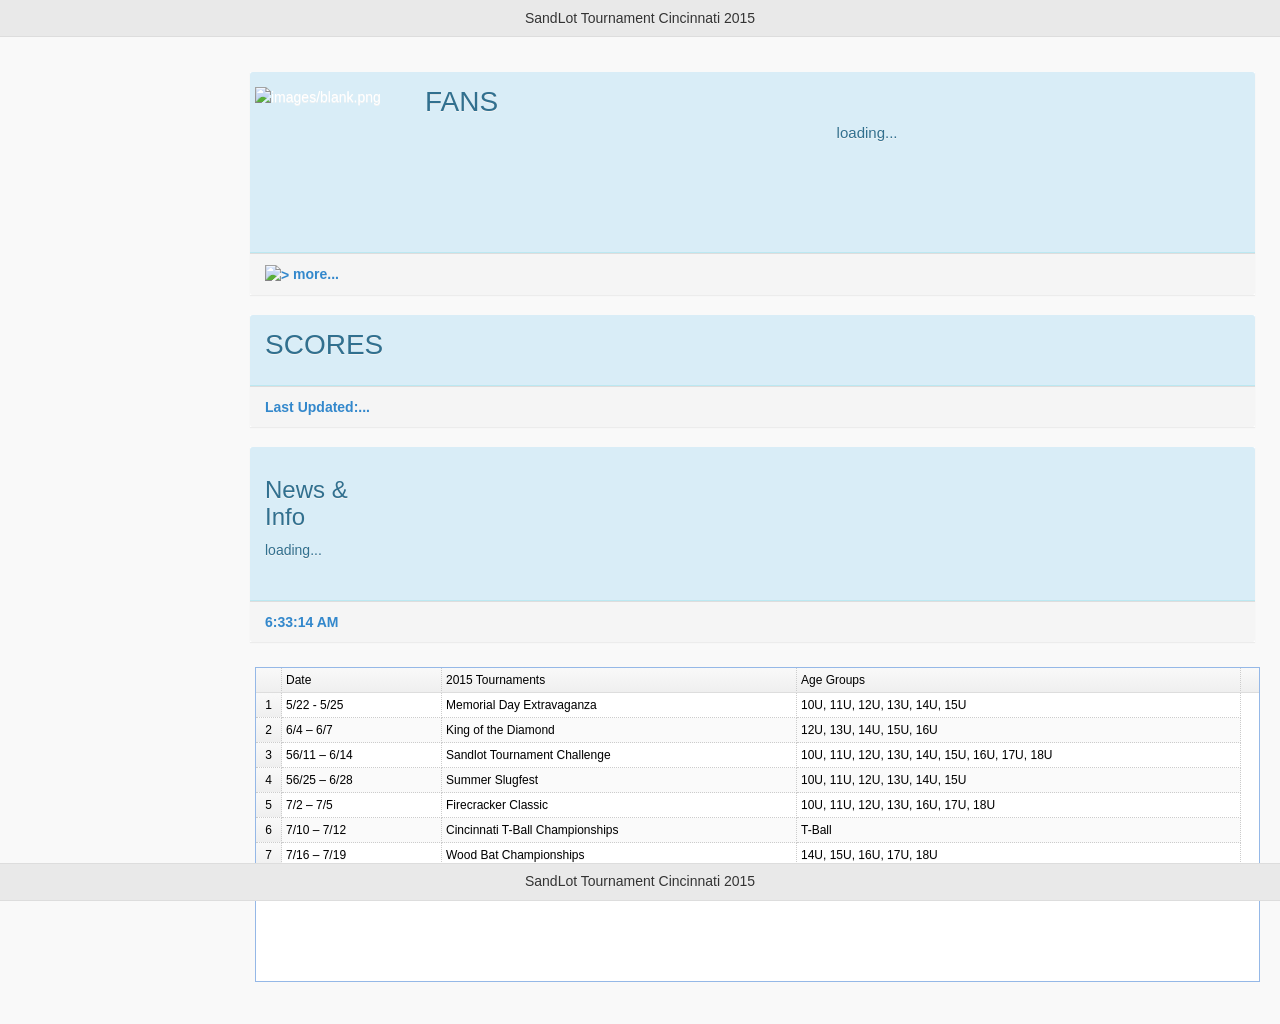
==== index.html @ fb4830c3 "SL3 Init SL3 Init" ====
<!DOCTYPE html>
<html>
	<head>
	<meta charset="utf-8">
	<meta name="viewport" content="width=device-width, initial-scale=1">
	<title>IWD3</title>
	<link rel="shortcut icon" href="JQueryLib/favicon.ico">
    <link rel="stylesheet" href="http://fonts.googleapis.com/css?family=Open+Sans:300,400,700">
	<link rel="stylesheet" href="JQueryLib/css/themes/default/jquery.mobile-1.4.3.min.css">
	<link rel="stylesheet" href="JQueryLib/_assets/css/jqm-demos.css">
	<script src="JQueryLib/js/jquery.js"></script>
	<script src="JQueryLib/_assets/js/index.js"></script>
	<script src="JQueryLib/js/jquery.mobile-1.4.3.min.js"></script>
	
	<!-- metroJS -->
	<link href="MetroTitles/Scripts/MetroJs/bundles/MetroJs.min.css" rel="stylesheet" type="text/css" />	
	<script type="text/javascript" src="jeasyUi/easyloader.js"></script>
	<!-- end -->
	
	<!-- Bootstrap panel core CSS -->
    <link href="css/bootstrap.css" rel="stylesheet">
	<link href="css/sb-adminEDS.css" rel="stylesheet">
	<link rel="stylesheet" href="font-awesome/css/font-awesomeEDS.min.css">
	<!-- End Bootstrap panel core CSS -->
	

</head>
<body>
<!-- PAGE ONE -->
<div data-role="page" id="pageone" style="float:center;background-image: url(http://www.iwd3.com/SL2/images/bg3.png);width:100%;height:100%;background-repeat:repeat;">
  </br>
  <div data-role="header" data-position="fixed">
	<h1 id="ftp1">SandLot Tournament Cincinnati 2015</h1>
</div>

<div class="clear"></div>
  <div data-role="main" style="float:center;width:100%;height:100%;">
	
	<div id="wrapper">
		<div id="page-wrapper" style="width: 100%;">
					  
			<!-- PanelLayout 1 - 342x215 -->
			<div id="pn1" class="panel panel-info" >
			  <div class="panel-heading">
				<div class="row">
				  <div class="col-xs-6X">
					<!-- <i class="fa fa-comments fa-5x">image</i> -->
					<div data-mode="carousel" data-start-now="false" class="live-tile" >        
						<div><img class="full" src="http://www.iwd3.com/SL2/images/A1.jpg" alt="images/blank.png" /></div>
						<div><img class="full" src="http://www.iwd3.com/SL2/images/A2.jpg" alt="images/blank.png" /></div>
						<div id="pn1_tag1" class="accent emerald"><p class="metroExtraLarge">....</p></div>
						<div><img class="full" src="http://www.iwd3.com/SL2/images/A3.jpg" alt="images/blank.png" /></div>
						<div><img class="full" src="http://www.iwd3.com/SL2/images/A4.jpg" alt="images/blank.png" /></div>
						<div><img class="full" src="http://www.iwd3.com/SL2/images/A5.jpg" alt="images/blank.png" /></div>					
						<div id="pn1_tag2" class="accent emerald"><p class="metroExtraLarge">....</p></div>
						<div><img class="full" src="http://www.iwd3.com/SL2/images/A6.jpg" alt="images/blank.png" /></div>
						<div><img class="full" src="http://www.iwd3.com/SL2/images/A7.jpg" alt="images/blank.png" /></div>
						<div><img class="full" src="http://www.iwd3.com/SL2/images/A8.jpg" alt="images/blank.png" /></div>					
					</div>	<!-- tile1 -->			
				  </div> <!-- col-xs-6 -->
				  <div class="col-xs-6 text-left">
					<p id="pn1_title" class="announcement-heading">FANS</p>
					<p id="pn1_content"  class="announcement2-text">loading...</p>
				  </div> <!-- col-xs-6 text-right -->
				</div> <!-- row -->
			  </div> <!-- panel-heading -->
			  <a href="#">
				<div class="panel-footer announcement-bottom">
				  <div class="row">
					<div class="col-xs-6">
						<a href="javaScript:singLineTextM(0,'Welcome Fans');"><img src="http://www.iwd3.com/SL2/images/arrow.png" alt=">" /> more...</a> 
						<!-- 
						<a href="#" data-role="button" data-mini="true" >Link button</a> -->
					  <!-- View Mentions -->
					</div>
					<div class="col-xs-6 text-left">
					  <!-- <i class="fa fa-arrow-circle-right"></i> -->
					</div> <!-- col-xs-6 text-right -->
				  </div> <!-- row -->
				</div> <!-- panel-footer announcement-bottom -->
			  </a>
			</div> <!-- panel panel-info -->
			</br>
			<!-- PanelLayout 1 - END -->
				
			
			<!-- PanelLayout 6 - 342x215 -->
			<div id="pn1" class="panel panel-info" >
			  <div class="panel-heading">
				<div class="row">
				  <div class="col-xs-6X" style="width: 5px;">
					<!-- <i class="fa fa-comments fa-5x">image</i> -->							
				  </div> <!-- col-xs-6 -->
				  <div class="col-xs-6 text-left" style="width: 100%;">
					<p class="announcement-heading">SCORES</p>
					<!-- <p class="announcement2-text">New Mentions!</br>hello world, this is a test. this counld be more data if we want it to be. Let see what happend if the text is longer than before.</p> -->
					<p class="announcement2-text">
						<div>
							<table id="scoreboard" ></table>
							<!--
							<table id="scoreboard" class="easyui-datagrid" style="width:600px;height:250px"
									url="http://www.iwd3.com/A1/Scripts/json1b.php"
									title="Load Data" 
									rownumbers="true" pagination="true" fitColumns="true">
								<thead>
									<tr>
										<th data-options="field:'teams'"  width="130">Teams</th>
										<th field="score" width="60" align="center">Scores</th>
										<th field="inning" width="60" >Innings</th>
									</tr>
								</thead>
							</table>
							-->
						</div>
					</p>
				  </div> <!-- col-xs-6 text-right -->
				</div> <!-- row -->
			  </div> <!-- panel-heading -->
			  <a href="#">
				<div class="panel-footer announcement-bottom">
				  <div class="row">
					<div class="col-xs-6">
					  <!-- <a href="javaScript:loadE();"><img src="http://www.iwd3.com/SL2/images/arrow.png" alt=">" /> more...</a> -->
					  <div id="lupDte6">Last Updated:...</div>
					</div>
					<div class="col-xs-6 text-right">
					  <!-- <i class="fa fa-arrow-circle-right"></i> -->
					</div> <!-- col-xs-6 text-right -->
				  </div> <!-- row -->
				</div> <!-- panel-footer announcement-bottom -->
			  </a>
			</div> <!-- panel panel-info -->
			</br>
			<!-- PanelLayout 6 - END -->
			
			<!-- PanelLayout 7 - 342x215 -->
			<div id="pn7" class="panel panel-info" >
			  <div class="panel-heading">
				<div class="row">
				  <div class="col-xs-6X" style="width: 5px;">
					<!-- <i class="fa fa-comments fa-5x">image</i> -->							
				  </div> <!-- col-xs-6 -->
				  <div class="col-xs-6 text-left" style="width: 100%;">
					<p class="announcement-heading"><h3><div id="pn7_title">News &</br>Info</div></h3></p>
					<p class="announcement2-text"><div id="pn7_info">loading...</div></br></p>
				  </div> <!-- col-xs-6 text-right -->
				</div> <!-- row -->
			  </div> <!-- panel-heading -->
			  <a href="#">
				<div class="panel-footer announcement-bottom">
				  <div class="row">
					<div class="col-xs-6">
					  <!-- <a href="javaScript:loadE();"><img src="images/arrow.png" alt=">" /> more...</a> -->
					  <div id="lupDte7">Last Updated:...</div>
					</div>
					<div class="col-xs-6 text-right">
					  <!-- <i class="fa fa-arrow-circle-right"></i> -->
					</div> <!-- col-xs-6 text-right -->
				  </div> <!-- row -->
				</div> <!-- panel-footer announcement-bottom -->
			  </a>
			</div> <!-- panel panel-info -->
			</br>
			<!-- PanelLayout 7 - END -->
			
			<div id="pn9" class="live-tile" data-delay="3500" data-direction="vertical" data-initdelay="2500" style="width:100%;height:315px">  					
				<div>
					<table id="tt2" ></table>
					<!-- <a href="#"><img class="full" src="http://www.iwd3.com/SL2/images/A5.jpg" alt="images/blank.png" /></a> 
					<span class="tile-title">Take The Field</span> -->
				</div>
				<div>
					<table id="tt" ></table>
					<!--
					<p>2015 Sandlot Tournaments | Powered by I-MKTG
					<span class="tile-title">Its A Hit</span>
					</p>
					-->
				</div>					
			</div>
			<div class="clear"></div>	
		</div>
	</div>
	
	<div>
		<table id="scores2" ></table>
	</div>	
	
	
  <div class="clear"></div>
</br>


  
    
	
	<div data-role="footer" data-position="fixed">
		<!-- <h1>SandLot Tournament Cincinnati 2015</h1> -->
		<h1 id="ftp2">SandLot Tournament Cincinnati 2015</h1>
	</div>
</div> 
<!-- END PAGE ONE -->





<script src="MetroTitles/Scripts/MetroJs/bundles/MetroJs.min.js" type="text/javascript"></script>	
<script type="text/javascript">

			
		$( window ).load(function() {
			
		});
		
		$( window ).unload(function() {
		  //alert( "Window closing Bye now!" );
		});
		
        $(document).ready(function () {	
			var windowWidth;
			var windowHeight;
			var canvasMain;
			var contextMain;
			windowWidth = window.innerWidth;
			windowHeight = window.innerHeight;
			
			$('#pn1').width = windowWidth -10;
			
			
			$(window).on('orientationchange', function(event) {
				windowWidth = window.innerWidth;
				windowHeight = window.innerHeight;
				var widthAdd = windowWidth ;
			
				if (orientation == 90) {
					widthAdd = windowWidth -15 ;
				};
				if (orientation == 0) {
					widthAdd = windowWidth -15;
				};
				//alert(orientation+" "+widthAdd);
				//$('#tt').refresh; //widthAdd; //widthAdd ;
			});
			
			
            $(".live-tile,.flip-list").liveTile();	
           
			loadD();
			load3();
			
			//$("#ftp2").html("page 2 footer text (ftp2)");
			//$("#ftp3").html("page 3 footer text (ftp3)");
				
					
			// set interval
			var tid1 = setInterval(mycode1, 9000);
			var tid2 = setInterval(mycode2, 10000);// 100000
			function mycode1() {
			  // do some stuff...
			  // no need to recall the function (it's an interval, it'll loop forever)
			  //$("#newP1").html("Static tiles can take advantage of theming too X! no need to recall the function (it's an interval, it'll loop forever."+displayTime()+""); //$.now()); Math.round(+new Date()/1000));
				
				//$('#tt').refresh;
				$("#ftp1").html("<p>load3()..."+displayTime()+"</p>");
				$('#pn7').height = 310;
				load3();
				//loadD2();
			}
			function mycode2() {
			  // do some stuff...
			  // no need to recall the function (it's an interval, it'll loop forever)
			  //$("#q1").html("<p>Static tiles can take advantage of theming too X! "+displayTime()+"</p>"); //$.now()); Math.round(+new Date()/1000));
				loadD();
				//$('#scoreboard').refresh;
				$("#ftp2").html("<p>loadD(): "+displayTime()+"</p>");
			}
			function abortTimer() { // to be called when you want to stop the timer
			  clearInterval(tid1);
			  clearInterval(tid2);
			}
			// end set interval
			
			function displayTime() {
				var str = "";
				var currentTime = new Date()
				var hours = currentTime.getHours()
				var minutes = currentTime.getMinutes()
				var seconds = currentTime.getSeconds()

				if (minutes < 10) {
					minutes = "0" + minutes
				}
				if (seconds < 10) {
					seconds = "0" + seconds
				}
				str += hours + ":" + minutes + ":" + seconds + " ";
				if(hours > 11){
					str += "PM"
				} else {
					str += "AM"
				}
				return str;
			}
			
			
			function load3(){
				//alert('load3()');
				using('datagrid', function(){
					$('#tt').datagrid({
						queryParams: [[{
							name: 'easyui',
							subject: 'datagrid'
						}]],
						//title:'DataGrid',
						//windowWidth -15,
						rownumbers: true,
						fitColumns: true,
						striped: true,
						nowrap: false,
						//sortName: 'released',
						//sortOrder: 'desc',
						//width: windowWidth -25, 
						height:315,
						fitColumns:true,
						//url:'datagrid_data.json',
						onLoadSuccess: inputexp1, 
						onLoadError: error1,
						onBeforeRender: function(target, rows){
							width: windowWidth -25;
						},
						columns:[[
							{field:'Date',title:'Date',width:90},
							{field:'Tournaments',title:'2015 Tournaments',width:200},
							{field:'Groups',title:'Age Groups',width:250}
						]],
						data: [
							{"Date":"5/22 - 5/25","Tournaments":"Memorial Day Extravaganza", "Groups":"10U, 11U, 12U, 13U, 14U, 15U"},
							{"Date":"6/4 – 6/7","Tournaments":"King of the Diamond", "Groups":"12U, 13U, 14U, 15U, 16U"},
							{"Date":"56/11 – 6/14","Tournaments":"Sandlot Tournament Challenge", "Groups":"10U, 11U, 12U, 13U, 14U, 15U, 16U, 17U, 18U"},
							{"Date":"56/25 – 6/28","Tournaments":"Summer Slugfest", "Groups":"10U, 11U, 12U, 13U, 14U, 15U"},
							{"Date":"7/2 – 7/5","Tournaments":"Firecracker Classic", "Groups":"10U, 11U, 12U, 13U, 16U, 17U, 18U"},
							{"Date":"7/10 – 7/12","Tournaments":"Cincinnati T-Ball Championships", "Groups":"T-Ball"},
							{"Date":"7/16 – 7/19","Tournaments":"Wood Bat Championships", "Groups":"14U, 15U, 16U, 17U, 18U"},
							{"Date":"7/30 – 8/2","Tournaments":"Ohio Championships", "Groups":"10U, 11U, 12U, 13U, 14U, 15U, 16U, 17U, 18U"}
						]
					});
					//+data.rows[0].productid);
					function inputexp1(data) {  
						//$("#tt5.src").html(data.rows[7].productname);
						//$("#tt6").html(data.rows[0].productid+" "+data.rows[0].productname);
						//$("#tt7").html(data.rows[1].productid+" "+data.rows[1].productname);
						$("#lupDte7").html(displayTime());
						//alert("Done");
					};
					function error1() {  
						alert("Error");
					};
				});
			}
		
			
        	function loadD(){
				//alert("loadD()");// ?callback=?
				$.getJSON('http://www.iwd3.com/A1/Scripts/json1.php',
				// No additional parameters sent- If you want you can send below  
				{},
				function (data) {  
					 // data is now JSON object instantiated from retrieved info					 
					 // scoreboard
					var items2 = [];
					$.each( data.scoreBoardData, function ( i, val ) {
						items2.push(val);// load array here
					});
					//$("#scoreboard").datagrid({data: items2 }) ;
					$("#lupDte6").html('loadD '+displayTime());
					//alert(" count: "+ items2.length);
					
					
					using('datagrid', function(){
						$('#scoreboard').datagrid({
							queryParams: [[{
								name: 'easyui',
								subject: 'datagrid'
							}]],
							//title:'DataGrid',
							//windowWidth -15,
							rownumbers: true,
							fitColumns: true,
							striped: true,
							nowrap: false,
							//sortName: 'released',
							//sortOrder: 'desc',
							//width: windowWidth -25, 
							height:315,
							fitColumns:true,
							//url:'datagrid_data.json',
							onLoadSuccess: inputexp1, 
							onLoadError: error1,
							onBeforeRender: function(target, rows){
								width: windowWidth -25;
							},
							columns:[[
								{field:'teams',title:'Teams',width:120},
								{field:'score',title:'Scores',width:60},
								{field:'inning',title:'Innings',width:130}
							]],
							data: items2
						});
						//+data.rows[0].productid);
						function inputexp1(data) {  
							//$("#tt5.src").html(data.rows[7].productname);
							//$("#tt6").html(data.rows[0].productid+" "+data.rows[0].productname);
							//$("#tt7").html(data.rows[1].productid+" "+data.rows[1].productname);
							//alert("Done");
						};
						function error1() {  
							alert("Error");
						};
					});
										
					
					$('#tt2').datagrid({
						url:'http://www.iwd3.com/A1/Scripts/json1b.php',
						height:315,
						fitColumns:true,
						onBeforeRender: function(target, rows){
							width: windowWidth -25;
						},
						columns:[[
							{field:'teams',title:'Teams',width:120},
							{field:'score',title:'Scores',width:60},
							{field:'inning',title:'Innings',width:130}
						]]
					});
										
					// end scoreboard
					
					
					// panels
					var items = [];
					$.each( data.panels, function ( i, val ) {
						//Title 
						//var title=val['title'];
						//Insert the data to HTML page
						//$(".title").append('<li>'+val['id']+': <a href="http://www.webinfopedia.com/' + val['url'] +'" target="_blank">'+title+'</a></li>');
						//$("#newP1").append('<li>'+val['id']+': <a href="http://www.webinfopedia.com/' + val['url'] +'" target="_blank">'+title+'</a></li>');
						items.push(val);// load array here
					});
					
					// pn1
					$("#pn1_title").html('<p>'+items[0].ctitle+'</p>');
					$("#pn1_content").html('<p>'+items[0].info+' '+displayTime()+'</p>');
					$("#pn1_tag1").html('<h3>'+items[0].tag1+'</h3>');
					$("#pn1_tag2").html('<p>'+items[0].tag2+'</p>');
					// end pn1
					
					// pn4
					$("#pn4_title").html('<p>'+items[4].ctitle+'</p>');
					$("#pn4_info").html('<p>'+items[4].info+'</br></br></p>');
					//$("#pn4_tag1").html('<h3>'+items[7].tag1+'</h3>');
					//$("#pn4_tag2").html('<p>'+items[7].tag2+'</p>');
					//$("#lupDte4").html(displayTime());
					// end pn4
					
					// pn7
					$("#pn7_title").html('<p>'+items[7].ctitle+'</p>');
					$("#pn7_info").html('<p>'+items[7].info+'</br></br></p>');
					//$("#pn7_tag1").html('<h3>'+items[7].tag1+'</h3>');
					//$("#pn7_tag2").html('<p>'+items[7].tag2+'</p>');
					$("#lupDte7").html(displayTime());
					// end pn7
					
					
				})
			}
			
			
			
        });
		
		
</script>
	
</body>
</html>
---- JQueryLib/_assets/css/jqm-demos.css ----
/* JQM Demos custom CSS */

/* Header */
.jqm-demos .jqm-header {
	background: #fff;
	border-top: 4px solid #3eb249;
	border-bottom-color: #eee;
}
.jqm-demos .jqm-header h2 {
	padding: .4em 0 .1em;
	margin: 0 3em;
}
.jqm-demos .jqm-header h2 a {
	display: inline-block;
	text-decoration: none;
	min-height: 40px;
}
.jqm-demos .jqm-header h2 img {
	display: block;
	width: 140px;
	height: auto;
}
.jqm-demos .jqm-header h2 > img {
	display: inline-block;
}
.jqm-demos .jqm-header p {
	position: absolute;
	bottom: -2em;
	left: 1em;
	margin: 0;
	color: #666;
	font-family: 'Open Sans', sans-serif;
	font-weight: 300;
	text-transform: uppercase;
}
.jqm-demos .jqm-header .ui-btn {
	width: 2em;
	height: 2em;
	background: none;
	border: 0;
	top: 50%;
	margin-top: -1em;
	-webkit-border-radius: .3125em;
	border-radius: .3125em;
	opacity: .4;
	filter: Alpha(Opacity=40);
}

/* Footer */
.jqm-demos .jqm-footer.ui-footer {
	position: absolute;
	bottom: 0;
	padding-bottom: 0;
}
.jqm-demos .jqm-footer {
	border-top: 1px solid #3eb249;
}
.jqm-demos .jqm-footer p {
	font-size: .8em;
	color: #999;
	font-family: 'Open Sans', sans-serif;
	font-weight: 300;
	margin: 0 1.25em 1.25em;
}
.jqm-demos .jqm-footer p:first-child {
	font-size: 1em;
	color: #666;
	font-weight: 400;
	margin: 1em 1em .75em;
}

/* Content */
.jqm-demos .jqm-content {
	padding-top: 3em;
}
.jqm-demos .jqm-content > h1,
.jqm-demos .jqm-content > h2,
.jqm-demos .jqm-content > h3,
.jqm-demos .jqm-content > p,
.jqm-demos .jqm-content > ul li,
.jqm-demos .jqm-content > a {
	font-family: 'Open Sans', sans-serif;
	font-weight: 300;
}
.jqm-demos .jqm-content > h1 {
	font-size: 2.4em;
	margin: 0 0 .625em;
}
.jqm-demos .jqm-content > h2 {
	color: #3eb249;
	background-color: transparent;
	border-bottom: 1px solid #ddd;
	font-size: 1.6em;
	padding-bottom: .2em;
	margin: 0 0 .7375em;
}
.jqm-demos .jqm-content > h3 {
	color: #3eb249;
	background-color: transparent;
	font-size: 1.4em;
	margin: 0 0 1em;
}
.jqm-demos .jqm-content > p {
	font-size: 1.2em;
	line-height: 1.5;
}
.jqm-demos .jqm-content > ul:not(.jqm-list) li {
	font-size: 1.2em;
	line-height: 1.5;
}
.jqm-demos .jqm-content > p {
	margin: 0 0 1.25em;
}
.jqm-demos .jqm-content > ul,
.jqm-demos .jqm-content > ol {
	padding-left: 1.3em;
}
.jqm-demos .jqm-content > .ui-listview {
	padding-left: 0;
}
.jqm-demos .jqm-content > a,
.jqm-demos .jqm-content > p a,
.jqm-demos .jqm-content > ul:not(.jqm-list) li a {
	font-weight: 400;
	text-decoration: none;
}
.jqm-demos .jqm-content strong {
	font-weight: 700;
}
.jqm-demos .jqm-content > p strong {
	font-weight: 400;
}

/* Homepage */
.jqm-home > .jqm-content > img {
	width: 400px;
	max-width: 100%;
	display: block;
	margin: 2.5em 0;
}
.jqm-home .ui-grid-a {
	margin: 2.5em -.5em -.5em;
}
.jqm-block-content {
	margin: .5em;
	padding: 1em;
	background: #fff;
	border: 1px solid #eee;
	-webkit-border-radius: .3125em;
	border-radius: .3125em;
	font-family: 'Open Sans', sans-serif;
}
.jqm-block-content h3 {
	font-size: 1.5em;
	font-weight: 300;
	color: #3eb249;
	border-bottom: 1px solid #ddd;
	padding-bottom: .25em;
	margin: 0 0 .5em;
}
.jqm-block-content p {
	font-size: 1.1em;
	font-weight: 300;
	line-height: 1.4;
	margin: .7em 0;
}
.jqm-block-content p:last-child {
	margin-bottom: 0;
}
.jqm-block-content a:link {
	font-weight: 300;
	text-decoration: none;
}

/* Code */
.jqm-content pre,
.jqm-content code {
	font-family: "Consolas", "Bitstream Vera Sans Mono", "Courier New", Courier, monospace;
	background: #e5e5e5;
	background: rgba(0,0,0,.05);
	padding: 0 .125em;
}
.jqm-content pre {
	padding: 0 1em 1.2em;
	white-space: pre-wrap;
}
.jqm-content pre > code {
	padding: 0;
	background: none;
	font-size: .9em;
}

/* Lists */
.jqm-demos .jqm-search .jqm-list {
	margin: 0 -1em 1em;
}
.jqm-demos .jqm-list .ui-btn,
.jqm-demos .jqm-list .ui-btn:visited,
.jqm-demos .jqm-list .ui-li-divider {
	font-family: 'Open Sans', sans-serif;
	font-weight: 300;
	text-shadow: none !important;
}
.jqm-demos .jqm-list .ui-btn:hover,
.jqm-demos .jqm-list .ui-btn:active {
	color: #3388cc;
}
.jqm-demos .jqm-list .ui-btn.ui-btn-active {
	color: #fff;
}
.jqm-demos .jqm-list .ui-li-divider {
	color: #3eb249;
}

/* Navmenu */
.jqm-navmenu-panel .ui-listview > li .ui-collapsible-heading {
	margin: 0;
}
.jqm-navmenu-panel .ui-collapsible.ui-li-static {
	padding: 0;
	border: none !important;
}
.jqm-navmenu-panel .ui-collapsible + li > .ui-btn,
.jqm-navmenu-panel .ui-collapsible + .ui-collapsible > .ui-collapsible-heading > .ui-btn,
.jqm-navmenu-panel .ui-panel-inner > .ui-listview > li.ui-first-child .ui-btn {
	border-top: none !important;
}
.jqm-navmenu-panel .ui-listview .ui-listview .ui-btn {
	padding-left: 1.5em;
	color: #999;
}
.jqm-navmenu-panel .ui-listview .ui-listview .ui-btn.ui-btn-active {
	color: #fff;
}
.jqm-navmenu-panel .ui-btn:after {
	opacity: .4;
	filter: Alpha(Opacity=40);
}
.jqm-demos .jqm-navmenu-panel.jqm-panel-page-nav {
	display: none;
	position: absolute;
	top: 178px;
	left: 12px;
}
.jqm-demos .jqm-navmenu-panel.jqm-panel-page-nav ul li:first-child a{
	border-top: none;
}
/* Search */
.jqm-search-panel .ui-panel-inner {
	padding-top: 0;
}
.jqm-search-panel .ui-input-search {
	margin: 1em 0;
}
.jqm-search-panel .ui-input-search.ui-focus {
	-webkit-box-shadow: inset 0 1px 3px rgba(0,0,0,.2);
	-moz-box-shadow: inset 0 1px 3px rgba(0,0,0,.2);
	box-shadow: inset 0 1px 3px rgba(0,0,0,.2);
}
.jqm-list .jqm-search-results-keywords {
    padding: .46857em 0 0;
    font-size: .8em;
    font-weight: 300;
    color: #999;
    display: block;
	text-overflow: ellipsis;
	overflow: hidden;
	white-space: nowrap;
}
.ui-btn-active .jqm-search-results-keywords {
    color: #fff;
}
.jqm-search-results-highlight {
    color: #3388cc;
    font-weight: 400;
}
.ui-btn-active .jqm-search-results-highlight {
    color: #fff;
    font-weight: 300;
}

/* Quick links */
.jqm-demos .jqm-content .jqm-deeplink {
	display: block;
	color: #999;
	font-weight: 300;
	border-top: 1px solid #eee;
	text-align: right;
	padding-top: .2em;
	margin: 0 0 1.5em;
}
.jqm-demos .jqm-content .jqm-deeplink:after {
	content: "";
	display: block;
	float: right;
	margin: .1em 0 0 .5em;
	width: 1em;
	height: 1em;
	background-position: center center;
	background-repeat: no-repeat;
	opacity: .4;
	filter: Alpha(Opacity=40);
}

/* View source links */
.jqm-demos .jqm-content .jqm-view-source-link,
.jqm-demos .jqm-content .jqm-view-source-link:visited,
.jqm-demos .jqm-content .jqm-view-source-link:hover,
.jqm-demos .jqm-content .jqm-view-source-link:active {
	color: #3eb249;
	font-family: 'Open Sans', sans-serif;
	font-weight: 400;
	margin: 2em 0 1.5em 1em;
}
.jqm-demos .jqm-content .jqm-view-source-link.ui-btn-active:link {
	color: #fff;
}

@media (min-width: 60em) {
	.jqm-demos .jqm-header h2 {
		padding: 1em 0 .7em;
		margin: 0 1em 0 3%;
		text-align: left;
	}
	.jqm-demos .jqm-header h2 img {
		width: 275px;
		height: 78px;
	}
	.jqm-demos .jqm-header p {
		bottom: auto;
		left: auto;
		top: 50%;
		right: 15%;
		font-size: 1.2em;
		margin-top: -.625em;
	}
	.jqm-demos .jqm-navmenu-link {
		display: none;
	}
	.jqm-demos .jqm-search-link {
		right: 3%;
	}
	.jqm-demos .jqm-footer p {
		float: right;
		margin: 1.5em 3% 1.5em 1.5em;
	}
	.jqm-demos .jqm-footer p:first-child {
		float: left;
		margin: 1.25em 1.25em 1.25em 3%;
	}
	.jqm-demos .jqm-navmenu-panel {
		visibility: visible;
		position: relative;
		left: 0;
		float: left;
		width: 25%;
		background: none;
		-webkit-transition: none !important;
		-moz-transition: none !important;
		transition: none !important;
		-webkit-transform: none !important;
		-moz-transform: none !important;
		transform: none !important;
		-webkit-box-shadow: none;
		-moz-box-shadow: none;
		box-shadow: none;
	}
	.jqm-demos.jqm-panel-page .jqm-navmenu-panel {
		display: none;
	}
	html .jqm-demos.jqm-panel-page .jqm-navmenu-panel.jqm-panel-page-nav {
		display: block;
	}
	.jqm-demos .jqm-navmenu-panel .ui-panel-inner {
		margin-top: 3em;
		margin-bottom: 3em;
	}
	.jqm-demos .jqm-content {
		width: 67%;
		padding-top: 2em;
		padding-left: 5%;
		padding-right: 3%;
		float: right;
	}
    .jqm-demos .jqm-content.jqm-fullwidth {
		width: auto;
		padding-left: 15%;
		padding-right: 15%;
		float: none;
	}
	.jqm-navmenu-panel .ui-listview .ui-btn {
		padding-left: 12.5%;
	}
	.jqm-navmenu-panel .ui-listview .ui-listview .ui-btn {
		padding-left: 15%;
	}
	.jqm-navmenu-panel .ui-collapsible,
	.jqm-navmenu-panel .ui-collapsible-content,
	.jqm-navmenu-panel .ui-btn {
		background: none !important;
		border-color: #ddd !important;
	}
	.jqm-navmenu-panel .ui-btn.ui-btn-active {
		color: #3388cc !important;
	}
	.jqm-navmenu-panel .ui-btn::after {
		opacity: 0;
		-webkit-transition: opacity 500ms ease;
		-moz-transition: opacity 500ms ease;
		transition: opacity 500ms ease;
	}
	.jqm-navmenu-panel .ui-btn:hover::after {
		opacity: .4;
	}
	.jqm-search-panel {
		width: 26em;
		right: -26em;
		z-index: 1003; /* Puts the panel on top of the dismiss modal which is not adjusted to custom width */
	}
	.jqm-search-panel.ui-panel-animate.ui-panel-position-right {
		-webkit-transform: translate3d(26em,0,0);
		-moz-transform: translate3d(26em,0,0);
		transform: translate3d(26em,0,0);
	}
	.ui-panel-dismiss-open.ui-panel-dismiss-position-right {
		left: -17em;
		right: 17em;
	}
}
@media (min-width: 35em) {
	.jqm-block-content {
		min-height: 18em;
	}
}

/* View source popup */
#jqm-view-source-popup.ui-popup-container {
	width: 90%;
	max-width: 1500px;
}
.jqm-view-source .ui-collapsible-set {
	margin: 0;
}
.jqm-view-source .ui-collapsible-heading .ui-btn {
	font-family: 'Open Sans', sans-serif;
	font-weight: 400;
}
.jqm-view-source .ui-collapsible-heading .ui-btn-inner {
	padding: .4em;
}
.jqm-view-source .ui-collapsible-content {
	padding: 0;
	overflow: auto;
}
.jqm-view-source .ui-collapsible-content .phpStatus {
	padding: 1em;
}
.jqm-view-source .ui-collapsible-content > div,
.jqm-view-source .ui-collapsible-content .syntaxhighlighter {
	border-bottom-right-radius: inherit;
	border-bottom-left-radius: inherit;
}
.jqm-view-source .ui-collapsible-content::-webkit-scrollbar {
    width: 5px;
}
.jqm-view-source .ui-collapsible-content::-webkit-scrollbar-track {
    background: transparent;
}
.jqm-view-source .ui-collapsible-content::-webkit-scrollbar-thumb {
	background: #435A5F;
	border: solid #222;
	border-width: 12px 2px 12px 0;
	border-bottom-right-radius: 5px;
}
.jqm-view-source .ui-collapsible-content td.code .container > textarea {
	resize: none;
}

/* Button C - HTML */
.jqm-view-source .ui-btn.ui-btn-c,
.jqm-view-source .ui-btn.ui-btn-c:visited,
.jqm-view-source .ui-btn.ui-btn-c:hover,
.jqm-view-source .ui-btn.ui-btn-c:active,
.jqm-view-source .ui-btn.ui-btn-c.ui-btn-active {
	background: #005aff;
	border-color: #0033cc;
	color: #fff;
	text-shadow: 0 1px 0 #0033cc;
}
/* Button D - PHP */
.jqm-view-source .ui-btn.ui-btn-d,
.jqm-view-source .ui-btn.ui-btn-d:visited,
.jqm-view-source .ui-btn.ui-btn-d:hover,
.jqm-view-source .ui-btn.ui-btn-d:active,
.jqm-view-source .ui-btn.ui-btn-d.ui-btn-active {
	background: #ed1c24;
	border-color: #ff0000;
	color: #fff;
	text-shadow: 0 1px 0 #ff0000;
}
/* Button E - JS */
.jqm-view-source .ui-btn.ui-btn-e,
.jqm-view-source .ui-btn.ui-btn-e:visited,
.jqm-view-source .ui-btn.ui-btn-e:hover,
.jqm-view-source .ui-btn.ui-btn-e:active,
.jqm-view-source .ui-btn.ui-btn-e.ui-btn-active {
	background: #3EB249;
	border-color: #108040;
	color: #fff;
	text-shadow: 0 1px 0 #108040;
}
/* Button F - CSS */
.jqm-view-source .ui-btn.ui-btn-f,
.jqm-view-source .ui-btn.ui-btn-f:visited,
.jqm-view-source .ui-btn.ui-btn-f:hover,
.jqm-view-source .ui-btn.ui-btn-f:active,
.jqm-view-source .ui-btn.ui-btn-f.ui-btn-active {
	background: #ec008c;
	border-color: #cc0099;
	color: #fff;
	text-shadow: 0 1px 0 #cc0099;
}

/**
 * SyntaxHighlighter
 * http://alexgorbatchev.com/SyntaxHighlighter
 *
 * SyntaxHighlighter is donationware. If you are using it, please donate.
 * http://alexgorbatchev.com/SyntaxHighlighter/donate.html
 *
 * @version
 * 3.0.83 (July 02 2010)
 *
 * @copyright
 * Copyright (C) 2004-2010 Alex Gorbatchev.
 *
 * @license
 * Dual licensed under the MIT and GPL licenses.
 */
.syntaxhighlighter a,
.syntaxhighlighter div,
.syntaxhighlighter code,
.syntaxhighlighter table,
.syntaxhighlighter table td,
.syntaxhighlighter table tr,
.syntaxhighlighter table tbody,
.syntaxhighlighter table thead,
.syntaxhighlighter table caption,
.syntaxhighlighter textarea {
	background: none;
	border: 0;
	bottom: auto;
	float: none;
	left: auto;
	height: auto;
	line-height: 18px;
	margin: 0;
	outline: 0;
	overflow: visible;
	padding: 0;
	position: static;
	right: auto;
	text-align: left;
	top: auto;
	vertical-align: baseline;
	width: auto;
	box-sizing: content-box;
	font-family: "Consolas", "Bitstream Vera Sans Mono", "Courier New", Courier, monospace;
	font-weight: normal;
	font-style: normal;
	font-size: 14px;
	min-height: inherit;
	min-height: auto;
}
.syntaxhighlighter {
	width: auto;
	margin: 0;
	padding: 1em 0;
	position: relative;
	overflow: auto;
	font-size: 13px;
}
.syntaxhighlighter.source {
	overflow: hidden;
}
.syntaxhighlighter .bold {
	font-weight: bold;
}
.syntaxhighlighter .italic {
	font-style: italic;
}
.syntaxhighlighter .line {
	white-space: pre;
	white-space: pre-wrap;
}
.syntaxhighlighter table {
	width: 100%;
}
.syntaxhighlighter table caption {
	text-align: left;
	padding: .5em 0 0.5em 1em;
}
.syntaxhighlighter table td.code {
	width: 100%;
}
.syntaxhighlighter table td.code .container {
	position: relative;
}
.syntaxhighlighter table td.code .container textarea {
	box-sizing: border-box;
	position: absolute;
	left: 0;
	top: 0;
	width: 100%;
	height: 100%;
	border: none;
	background: white;
	padding-left: 1em;
	overflow: hidden;
	white-space: pre;
}
.syntaxhighlighter table td.gutter .line {
	text-align: right;
	padding: 0 0.5em 0 1em;
}
.syntaxhighlighter table td.code .line {
	padding: 0 1em;
}
.syntaxhighlighter.show {
	display: block;
}
.syntaxhighlighter.collapsed table {
	display: none;
}
.syntaxhighlighter .line.alt1 {
	background-color: transparent;
}
.syntaxhighlighter .line.alt2 {
	background-color: transparent;
}
.syntaxhighlighter .line.highlighted.alt1, .syntaxhighlighter .line.highlighted.alt2 {
	background-color: #253e5a;
}
.syntaxhighlighter .line.highlighted.number {
	color: #38566f;
}
.syntaxhighlighter table caption {
	color: #d1edff;
}
.syntaxhighlighter .gutter {
	color: #afafaf;
}
.syntaxhighlighter .gutter .line {
	border-right: 3px solid #435a5f;
}
.syntaxhighlighter .gutter .line.highlighted {
	background-color: #435a5f;
	color: #0f192a;
}
.syntaxhighlighter.collapsed {
	overflow: visible;
}
.syntaxhighlighter .plain, .syntaxhighlighter .plain a {
	color: #eee;
}
.syntaxhighlighter .comments, .syntaxhighlighter .comments a {
	color: #5ba1cf;
}
.syntaxhighlighter .string {
	color: #98da31;
}
.syntaxhighlighter .string a {
	color: #1dc116;
}
.syntaxhighlighter .keyword {
	color: #ffae00;
}
.syntaxhighlighter .preprocessor {
	color: #8aa6c1;
}
.syntaxhighlighter .variable {
	color: #ffaa3e;
}
.syntaxhighlighter .value {
	color: #f7e741;
}
.syntaxhighlighter .functions {
	color: #ffaa3e;
}
.syntaxhighlighter .constants {
	color: #e0e8ff;
}
.syntaxhighlighter .script {
	font-weight: bold;
	color: #b43d3d;
	background-color: none;
}
.syntaxhighlighter .color1 {
	color: #8df;
}
.syntaxhighlighter .color1 a {
	color: #f8bb00;
}
.syntaxhighlighter .color2, .syntaxhighlighter .color2 a {
	color: white;
}
.syntaxhighlighter .color3, .syntaxhighlighter .color3 a {
	color: #ffaa3e;
}
.syntaxhighlighter table td.code {
	cursor: text;
}
.syntaxhighlighter table td.code .container textarea {
	background: #eee;
	white-space: pre;
	white-space: pre-wrap;
}
.syntaxhighlighter ::-moz-selection {
	background-color: #3399ff;
	color: #fff;
	text-shadow: none;
}
.syntaxhighlighter ::-webkit-selection {
	background-color: #3399ff;
	color: #fff;
	text-shadow: none;
}
.syntaxhighlighter ::selection {
	background-color: #3399ff;
	color: #fff;
	text-shadow: none;
}
---- MetroTitles/Scripts/MetroJs/bundles/MetroJs.min.css ----
.live-tile,.list-tile,.copy-tile,.tile-strip .flip-list>li{height:150px;margin:5px;outline:1px solid transparent;-webkit-box-sizing:border-box;-moz-box-sizing:border-box;box-sizing:border-box;padding:0;width:150px}.live-tile.half-tile,.list-tile.half-tile,.copy-tile.half-tile,.tile-strip .flip-list>li.half-tile{height:70px;width:70px}.live-tile.half-wide,.list-tile.half-wide,.copy-tile.half-wide,.tile-strip .flip-list>li.half-wide{width:70px}.live-tile.two-wide,.list-tile.two-wide,.copy-tile.two-wide,.tile-strip .flip-list>li.two-wide{width:310px}.live-tile.three-wide,.list-tile.three-wide,.copy-tile.three-wide,.tile-strip .flip-list>li.three-wide{width:470px}.live-tile.four-wide,.list-tile.four-wide,.copy-tile.four-wide,.tile-strip .flip-list>li.four-wide{width:630px}.live-tile.five-wide,.list-tile.five-wide,.copy-tile.five-wide,.tile-strip .flip-list>li.five-wide{width:790px}.live-tile.six-wide,.list-tile.six-wide,.copy-tile.six-wide,.tile-strip .flip-list>li.six-wide{width:950px}.live-tile.seven-wide,.list-tile.seven-wide,.copy-tile.seven-wide,.tile-strip .flip-list>li.seven-wide{width:1110px}.live-tile.eight-wide,.list-tile.eight-wide,.copy-tile.eight-wide,.tile-strip .flip-list>li.eight-wide{width:1270px}.live-tile.nine-wide,.list-tile.nine-wide,.copy-tile.nine-wide,.tile-strip .flip-list>li.nine-wide{width:1430px}.live-tile.ten-wide,.list-tile.ten-wide,.copy-tile.ten-wide,.tile-strip .flip-list>li.ten-wide{width:1590px}.live-tile.half-tall,.list-tile.half-tall,.copy-tile.half-tall,.tile-strip .flip-list>li.half-tall{height:70px}.live-tile.two-tall,.list-tile.two-tall,.copy-tile.two-tall,.tile-strip .flip-list>li.two-tall{height:310px}.live-tile.three-tall,.list-tile.three-tall,.copy-tile.three-tall,.tile-strip .flip-list>li.three-tall{height:470px}.live-tile.four-tall,.list-tile.four-tall,.copy-tile.four-tall,.tile-strip .flip-list>li.four-tall{height:630px}.live-tile.five-tall,.list-tile.five-tall,.copy-tile.five-tall,.tile-strip .flip-list>li.five-tall{height:790px}.live-tile.six-tall,.list-tile.six-tall,.copy-tile.six-tall,.tile-strip .flip-list>li.six-tall{height:950px}.live-tile.seven-tall,.list-tile.seven-tall,.copy-tile.seven-tall,.tile-strip .flip-list>li.seven-tall{height:1110px}.live-tile.eight-tall,.list-tile.eight-tall,.copy-tile.eight-tall,.tile-strip .flip-list>li.eight-tall{height:1270px}.live-tile.nine-tall,.list-tile.nine-tall,.copy-tile.nine-tall,.tile-strip .flip-list>li.nine-tall{height:1430px}.live-tile.ten-tall,.list-tile.ten-tall,.copy-tile.ten-tall,.tile-strip .flip-list>li.ten-tall{height:1590px}.live-tile>.flip-list,.list-tile>.flip-list{height:100%;width:100%}.flip-list>li{height:50px;margin:0;padding:0;width:50px}.flip-list.fourTiles>li{border:none;padding:0;margin:0;height:50%;width:50%}.flip-list.nineTiles>li{height:33%;width:33%;border:none;padding:0;margin:0}.flip-list.fourTiles>li>div,.flip-list.fourTiles>li>div>a,.flip-list.fourTiles>li>div>img,.flip-list.nineTiles>li>div,.flip-list.nineTiles>li>div>a,.flip-list.nineTiles>li>div>img{border:none;height:100%;width:100%;padding:0;margin:0}.fourTiles .fourTiles1 img,.fourTiles img.fourTiles1,.fourTiles .fourTiles1 a,.fourTiles .tile-1 img,.fourTiles .tile-1 a{background-position:0 0}.fourTiles .fourTiles2 img,.fourTiles img.fourTiles2,.fourTiles .fourTiles2 a,.fourTiles .tile-2 img,.fourTiles .tile-2 a{background-position:-75px 0}.fourTiles .fourTiles3 img,.fourTiles img.fourTiles3,.fourTiles .fourTiles3 a,.fourTiles .tile-3 img,.fourTiles .tile-3 a{background-position:0 -75px}.fourTiles .fourTiles4 img,.fourTiles img.fourTiles4,.fourTiles .fourTiles4 a,.fourTiles .tile-4 img,.fourTiles .tile-4 a{background-position:-75px -75px}.nineTiles .nineTiles1 img,.nineTiles img.nineTiles1,.nineTiles .nineTiles1 a,.nineTiles .tile-1 img,.nineTiles .tile-1 a{background-position:0 0}.nineTiles .nineTiles2 img,.nineTiles img.nineTiles2,.nineTiles .nineTiles2 a,.nineTiles .tile-2 img,.nineTiles .tile-2 a{background-position:-50px 0}.nineTiles .nineTiles3 img,.nineTiles img.nineTiles3,.nineTiles .nineTiles3 a,.nineTiles .tile-3 img,.nineTiles .tile-3 a{background-position:-100px 0}.nineTiles .nineTiles4 img,.nineTiles img.nineTiles4,.nineTiles .nineTiles4 a,.nineTiles .tile-4 img,.nineTiles .tile-4 a{background-position:0 -50px}.nineTiles .nineTiles5 img,.nineTiles img.nineTiles5,.nineTiles .nineTiles5 a,.nineTiles .tile-5 img,.nineTiles .tile-5 a{background-position:-50px -50px}.nineTiles .nineTiles6 img,.nineTiles img.nineTiles6,.nineTiles .nineTiles6 a,.nineTiles .tile-6 img,.nineTiles .tile-6 a{background-position:-100px -50px}.nineTiles .nineTiles7 img,.nineTiles img.nineTiles7,.nineTiles .nineTiles7 a,.nineTiles .tile-7 img,.nineTiles .tile-7 a{background-position:0 -100px}.nineTiles .nineTiles8 img,.nineTiles img.nineTiles8,.nineTiles .nineTiles8 a,.nineTiles .tile-8 img,.nineTiles .tile-8 a{background-position:-50px -100px}.nineTiles .nineTiles9 img,.nineTiles img.nineTiles9,.nineTiles .nineTiles9 a,.nineTiles .tile-9 img,.nineTiles .tile-9 a{background-position:-100px -100px}.tile-group,.tile-strip{display:block;overflow:hidden;position:relative;z-index:20;-webkit-perspective:800px;-moz-perspective:800px;-ms-perspective:800px;perspective:800px}.tile-group.one-tile,.tile-strip.one-tile{height:160px;width:160px}.tile-group.half-wide,.tile-strip.half-wide{width:80px}.tile-group.one-wide,.tile-strip.one-wide{width:160px}.tile-group.two-wide,.tile-strip.two-wide{width:320px}.tile-group.three-wide,.tile-strip.three-wide{width:480px}.tile-group.four-wide,.tile-strip.four-wide{width:640px}.tile-group.five-wide,.tile-strip.five-wide{width:800px}.tile-group.six-wide,.tile-strip.six-wide{width:960px}.tile-group.seven-wide,.tile-strip.seven-wide{width:1120px}.tile-group.eight-wide,.tile-strip.eight-wide{width:1280px}.tile-group.nine-wide,.tile-strip.nine-wide{width:1440px}.tile-group.ten-wide,.tile-strip.ten-wide{width:1600px}.tile-group.half-tall,.tile-strip.half-tall{height:80px}.tile-group.one-tall,.tile-strip.one-tall{height:160px}.tile-group.two-tall,.tile-strip.two-tall{height:320px}.tile-group.three-tall,.tile-strip.three-tall{height:480px}.tile-group.four-tall,.tile-strip.four-tall{height:640px}.tile-group.five-tall,.tile-strip.five-tall{height:800px}.tile-group.six-tall,.tile-strip.six-tall{height:960px}.tile-group.seven-tall,.tile-strip.seven-tall{height:1120px}.tile-group.eight-tall,.tile-strip.eight-tall{height:1280px}.tile-group.nine-tall,.tile-strip.nine-tall{height:1440px}.tile-group.ten-tall,.tile-strip.ten-tall{height:1600px}.tile-strip,.live-tile,.list-tile,.copy-tile,.slide{float:left}.live-tile,.list-tile,.copy-tile{color:#fff;overflow:hidden;position:relative;z-index:20}.live-tile p,.list-tile p,.copy-tile p,.live-tile .face,.list-tile .face,.copy-tile .face{display:block;font-size:1em;line-height:1.2em;margin:0}.live-tile .face,.list-tile .face,.copy-tile .face{padding:0}.live-tile p,.list-tile p,.copy-tile p{padding:10px}.live-tile.half-tile p,.list-tile.half-tile p,.copy-tile.half-tile p{padding:5px}.live-tile .face.full,.list-tile .face.full,.copy-tile .face.full{height:100%;width:100%}.live-tile img,.list-tile img,.copy-tile img{border:none}.live-tile .tile-title,.list-tile .tile-title,.copy-tile .tile-title{-moz-box-sizing:border-box;-webkit-box-sizing:border-box;box-sizing:border-box;position:absolute;bottom:0;font-size:12px;left:0;text-decoration:none;width:100%;z-index:30}.live-tile a,.list-tile a,.copy-tile a{color:#fff}.live-tile a.tile-title:link,.list-tile a.tile-title:link,.copy-tile a.tile-title:link,.live-tile a.tile-title:visited,.list-tile a.tile-title:visited,.copy-tile a.tile-title:visited,.live-tile a.tile-title:hover,.list-tile a.tile-title:hover,.copy-tile a.tile-title:hover,.live-tile a.tile-title,.list-tile a.tile-title,.copy-tile a.tile-title{text-decoration:none}.live-tile a:link,.list-tile a:link,.copy-tile a:link,.live-tile a:visited,.list-tile a:visited,.copy-tile a:visited{color:#fff;text-decoration:underline}.live-tile a:hover,.list-tile a:hover,.copy-tile a:hover{color:#fff;text-decoration:none}.light .copy-tile{color:#000}.light .copy-tile.accent{color:#fff}.light .copy-tile.accent a,.light .copy-tile.accent a:link,.light .copy-tile.accent a:visited,.light .copy-tile.accent a:hover{color:#fff}.light .copy-tile a,.light .copy-tile a:link,.light .copy-tile a:visited,.light .copy-tile a:hover{color:#000}.light .copy-tile .face,.light .copy-tile .accent{color:#fff}.light .copy-tile .face a,.light .copy-tile .accent a,.light .copy-tile .face a:link,.light .copy-tile .accent a:link,.light .copy-tile .face a:visited,.light .copy-tile .accent a:visited,.light .copy-tile .face a:hover,.light .copy-tile .accent a:hover{color:#fff}.copy-tile p{padding:5px 5px 0 5px;font-size:.95em}.noselect>div,.noselect>.slide,.noselect>.slide-front,.noselect>.slide-back,.noselect>.fade-front,.noselect>.fade-back,.noselect>.flip-front,.noselect>.flip-back{-webkit-user-select:none;-moz-user-select:none;-ms-user-select:none;user-select:none}.live-tile>div,.list-tile>div,.live-tile>.slide,.carousel>.slide,.live-tile>.slide-front,.live-tile>.slide-back,.live-tile>.fade-front,.live-tile>.fade-back,.live-tile>.flip-front,.live-tile>.flip-back{-webkit-box-sizing:border-box;-moz-box-sizing:border-box;box-sizing:border-box;top:0;left:0;margin:0;height:100%;width:100%;overflow:hidden;position:absolute;z-index:20}.list-tile>div{position:relative;background-color:transparent}.live-tile .align-mid{display:inline-block;position:absolute;left:50%;max-height:100%;top:50%;-moz-transform:translate(-50%,-50%);-ms-transform:translate(-50%,-50%);-o-transform:translate(-50%,-50%);-webkit-transform:translate(-50%,-50%);transform:translate(-50%,-50%)}.live-tile .align-mid-x{display:inline-block;left:50%;max-width:100%;position:absolute;-moz-transform:translate(-50%,0);-ms-transform:translate(-50%,0);-o-transform:translate(-50%,0);-webkit-transform:translate(-50%,0);transform:translate(-50%,0)}.live-tile .align-mid-y{display:inline-block;max-height:100%;position:absolute;top:50%;-moz-transform:translate(0,-50%);-ms-transform:translate(0,-50%);-o-transform:translate(0,-50%);-webkit-transform:translate(0,-50%);transform:translate(0,-50%)}img.full,a.full,.live-tile .full,.list-tile .full{display:block;margin:0;height:100%;text-decoration:none;width:100%}img.full-w,a.full-w,.live-tile .full-w,.list-tile .full-w{display:block;margin:0;text-decoration:none;width:100%}img.full-h,a.full-h,.live-tile .full-h,.list-tile .full-h{display:block;margin:0;height:100%}.live-tile>.back,.live-tile>.slide-back,.live-tile>.fade-back,.live-tile>.flip-back,.flip-list .flip-back{position:absolute;z-index:10}.flip-list{padding:0;margin:0}.list-tile .flip-list{height:100%;width:100%}.flip-list>li>a{border:none;outline:none;text-decoration:none;margin:0;padding:0;height:100%;width:100%}.flip-list>li img{border:none;outline:none;height:100%;margin:0;padding:0;width:100%}.flip-list>li{float:left;list-style-type:none;outline:none;position:relative}.flip-list>li>div{border:none;background:#fff;height:100%;left:0;margin:0;overflow:hidden;position:absolute;padding:0;top:0;width:100%;z-index:20}.flip-list>li>div.flip-back{height:0}.live-tile.flip.ha,.flip-list.ha{position:relative;overflow:hidden}.live-tile.flip .ha.flip-front,.flip-list .ha.flip-front,.live-tile.flip .ha.flip-back,.flip-list .ha.flip-back{position:absolute;z-index:20;-webkit-backface-visibility:hidden;-moz-backface-visibility:hidden;backface-visibility:hidden}.flip-list>li>.ha.flip-back,.flip-list>li>.ha.flip-back img{margin:0!important;height:100%}.bounce{cursor:pointer;outline:1px solid transparent;-webkit-user-select:none;-moz-user-select:none;-ms-user-select:none;user-select:none;-webkit-transition:all .2s ease;-moz-transition:all .2s ease;-o-transition:all .2s ease;transition:all .2s ease;-webkit-transform:scale(1);-ms-transform:scale(1);-moz-transform:scale(1);-o-transform:scale(1);transform:scale(1);-webkit-transform-origin:50% 50%;-moz-transform-origin:50% 50%;-ms-transform-origin:50% 50%;-o-transform-origin:50% 50%;transform-origin:50% 50%;-webkit-transform-style:preserve-3d;-moz-transform-style:preserve-3d;-ms-transform-style:preserve-3d;transform-style:preserve-3d;-webkit-backface-visibility:hidden;-moz-backface-visibility:hidden;backface-visibility:hidden}.bounce.bounce-c{filter:progid:DXImageTransform.Microsoft.Matrix(M11=.95,M12=0,M21=0,M22=.95);-webkit-transform:scale(.95);-ms-transform:scale(.95);-moz-transform:scale(.95);-o-transform:scale(.95);transform:scale(.95)}.bounce.bounce-t{-webkit-transform:rotateX(20deg);-ms-transform:rotateX(20deg);-moz-transform:rotateX(20deg);-o-transform:rotateX(20deg);transform:rotateX(20deg);-webkit-transform-origin:0% 100%;-moz-transform-origin:0% 100%;-ms-transform-origin:0% 100%;-o-transform-origin:0% 100%;transform-origin:0% 100%}.bounce.bounce-b{-webkit-transform:rotateX(-20deg);-ms-transform:rotateX(-20deg);-moz-transform:rotateX(-20deg);-o-transform:rotateX(-20deg);transform:rotateX(-20deg);-webkit-transform-origin:50% 0%;-moz-transform-origin:50% 0%;-ms-transform-origin:50% 0%;-o-transform-origin:50% 0%;transform-origin:50% 0%}.bounce.bounce-r{-webkit-transform:rotateY(20deg);-ms-transform:rotateY(20deg);-moz-transform:rotateY(20deg);-o-transform:rotateY(20deg);transform:rotateY(20deg);-webkit-transform-origin:0% 50%;-moz-transform-origin:0% 50%;-ms-transform-origin:0% 50%;-o-transform-origin:0% 50%;transform-origin:0% 50%}.bounce.bounce-l{-webkit-transform:rotateY(-20deg);-ms-transform:rotateY(-20deg);-moz-transform:rotateY(-20deg);-o-transform:rotateY(-20deg);transform:rotateY(-20deg);-webkit-transform-origin:100% 50%;-moz-transform-origin:100% 50%;-ms-transform-origin:100% 50%;-o-transform-origin:100% 50%;transform-origin:100% 50%}.bounce.bounce-tl{-webkit-transform:rotateX(10deg) rotateY(-10deg);-ms-transform:rotateX(10deg) rotateY(-10deg);-moz-transform:rotateX(10deg) rotateY(-10deg);-o-transform:rotateX(10deg) rotateY(-10deg);transform:rotateX(10deg) rotateY(-10deg)}.bounce.bounce-tr{-webkit-transform:rotateX(10deg) rotateY(10deg);-ms-transform:rotateX(10deg) rotateY(10deg);-moz-transform:rotateX(10deg) rotateY(10deg);-o-transform:rotateX(10deg) rotateY(10deg);transform:rotateX(10deg) rotateY(10deg)}.bounce.bounce-bl{-webkit-transform:rotateX(-10deg) rotateY(-10deg);-ms-transform:rotateX(-10deg) rotateY(-10deg);-moz-transform:rotateX(-10deg) rotateY(-10deg);-o-transform:rotateX(-10deg) rotateY(-10deg);transform:rotateX(-10deg) rotateY(-10deg)}.bounce.bounce-br{-webkit-transform:rotateX(-10deg) rotateY(10deg);-ms-transform:rotateX(-10deg) rotateY(10deg);-moz-transform:rotateX(-10deg) rotateY(10deg);-o-transform:rotateX(-10deg) rotateY(10deg);transform:rotateX(-10deg) rotateY(10deg)}.metroBig,.metroExtraLarge,.face.metroBig,.face.metroExtraLarge,.live-tile .metroExtraLarge{font-size:2em;line-height:1.1em}a.metroBig:link,a.metroExtraLarge:link,a.face.metroBig:link,a.face.metroExtraLarge:link,a.live-tile .metroExtraLarge:link{text-decoration:none}.metroLarger,.face.metroLarger,.live-tile .metroLarger{font-size:1.5em;line-height:1.1em}a.metroLarger:link,a.face.metroLarger:link,a.live-tile .metroLarger:link{text-decoration:none}.metroLarge,.face.metroLarge,.live-tile .metroLarge{font-size:1.2em;line-height:1.1em}a.metroLarge:link,a.face.metroLarge:link,a.live-tile .metroLarge:link{text-decoration:none}.metroSmall,.face.metroSmall,.live-tile .metroSmall{font-size:.9em;line-height:1em}a.metroSmall:link,a.face.metroSmall:link,a.live-tile .metroSmall:link{text-decoration:none}.metroSmaller,.face.metroSmaller,.live-tile .metroSmaller{font-size:.8em;line-height:1em}a.metroSmaller:link,a.face.metroSmaller:link,a.live-tile .metroSmaller:link{text-decoration:none}.metroExtraSmall,.face.metroExtraSmall,.live-tile .metroExtraSmall{font-size:.7em;line-height:1em}a.metroExtraSmall:link,a.face.metroExtraSmall:link,a.live-tile .metroExtraSmall:link{text-decoration:none}.live-tile .p-top{display:block;position:absolute;right:0;text-decoration:none}.live-tile .p-right{display:block;position:absolute;right:0;text-decoration:none}.live-tile .p-bottom{display:block;position:absolute;bottom:0;text-decoration:none}.live-tile .p-left{display:block;position:absolute;left:0;text-decoration:none}.light{background-color:#fff;color:#000}.dark{background-color:#000;color:#fff}.light.accent{background-color:#fff}.dark.accent{background-color:#000}.light .appbar{background-color:#dfdfdf}.dark .appbar{background-color:#212021}.amber .accent,.amber .accentBg,.amber .accentBgHover:hover,.amber .accentBgHover a:hover,.amber .live-tile>div,.amber .copy-tile>div,.amber .live-tile>.face,.amber .copy-tile>.face,.amber .live-tile>.slide,.amber .live-tile>.flip-back,.amber .live-tile>.flip-front,.amber .live-tile>.slide-back,.amber .live-tile>.slide-front,.amber .list-tile>div,.amber .flip-list>li>div{background-color:#f1a30b}.amber .accentColor,.amber .accentHover:hover,.amber .accentHover a:hover,.amber .accentLink a,.amber .accentLink a:hover,.amber .accentLink a:visited,.amber a.accentLink,.amber a.accentLink:hover,.amber a.accentLink:visited{color:#f1a30b}.amber .accentBorder{border-color:#f1a30b}.amber .accentBorderBottom{border-bottom-color:#f1a30b}.amber .accentBorderLeft{border-left-color:#f1a30b}.amber .accentBorderRight{border-right-color:#f1a30b}.amber .accentBorderTop{border-top-color:#f1a30b}.blue .accent,.blue .accentBg,.blue .accentBgHover:hover,.blue .accentBgHover a:hover,.blue .live-tile>div,.blue .copy-tile>div,.blue .live-tile>.face,.blue .copy-tile>.face,.blue .live-tile>.slide,.blue .live-tile>.flip-back,.blue .live-tile>.flip-front,.blue .live-tile>.slide-back,.blue .live-tile>.slide-front,.blue .list-tile>div,.blue .flip-list>li>div{background-color:#1ba1e2}.blue .accentColor,.blue .accentHover:hover,.blue .accentHover a:hover,.blue .accentLink a,.blue .accentLink a:hover,.blue .accentLink a:visited,.blue a.accentLink,.blue a.accentLink:hover,.blue a.accentLink:visited{color:#1ba1e2}.blue .accentBorder{border-color:#1ba1e2}.blue .accentBorderBottom{border-bottom-color:#1ba1e2}.blue .accentBorderLeft{border-left-color:#1ba1e2}.blue .accentBorderRight{border-right-color:#1ba1e2}.blue .accentBorderTop{border-top-color:#1ba1e2}.brown .accent,.brown .accentBg,.brown .accentBgHover:hover,.brown .accentBgHover a:hover,.brown .live-tile>div,.brown .copy-tile>div,.brown .live-tile>.face,.brown .copy-tile>.face,.brown .live-tile>.slide,.brown .live-tile>.flip-back,.brown .live-tile>.flip-front,.brown .live-tile>.slide-back,.brown .live-tile>.slide-front,.brown .list-tile>div,.brown .flip-list>li>div{background-color:#a05000}.brown .accentColor,.brown .accentHover:hover,.brown .accentHover a:hover,.brown .accentLink a,.brown .accentLink a:hover,.brown .accentLink a:visited,.brown a.accentLink,.brown a.accentLink:hover,.brown a.accentLink:visited{color:#a05000}.brown .accentBorder{border-color:#a05000}.brown .accentBorderBottom{border-bottom-color:#a05000}.brown .accentBorderLeft{border-left-color:#a05000}.brown .accentBorderRight{border-right-color:#a05000}.brown .accentBorderTop{border-top-color:#a05000}.cobalt .accent,.cobalt .accentBg,.cobalt .accentBgHover:hover,.cobalt .accentBgHover a:hover,.cobalt .live-tile>div,.cobalt .copy-tile>div,.cobalt .live-tile>.face,.cobalt .copy-tile>.face,.cobalt .live-tile>.slide,.cobalt .live-tile>.flip-back,.cobalt .live-tile>.flip-front,.cobalt .live-tile>.slide-back,.cobalt .live-tile>.slide-front,.cobalt .list-tile>div,.cobalt .flip-list>li>div{background-color:#0050ef}.cobalt .accentColor,.cobalt .accentHover:hover,.cobalt .accentHover a:hover,.cobalt .accentLink a,.cobalt .accentLink a:hover,.cobalt .accentLink a:visited,.cobalt a.accentLink,.cobalt a.accentLink:hover,.cobalt a.accentLink:visited{color:#0050ef}.cobalt .accentBorder{border-color:#0050ef}.cobalt .accentBorderBottom{border-bottom-color:#0050ef}.cobalt .accentBorderLeft{border-left-color:#0050ef}.cobalt .accentBorderRight{border-right-color:#0050ef}.cobalt .accentBorderTop{border-top-color:#0050ef}.crimson .accent,.crimson .accentBg,.crimson .accentBgHover:hover,.crimson .accentBgHover a:hover,.crimson .live-tile>div,.crimson .copy-tile>div,.crimson .live-tile>.face,.crimson .copy-tile>.face,.crimson .live-tile>.slide,.crimson .live-tile>.flip-back,.crimson .live-tile>.flip-front,.crimson .live-tile>.slide-back,.crimson .live-tile>.slide-front,.crimson .list-tile>div,.crimson .flip-list>li>div{background-color:#a20025}.crimson .accentColor,.crimson .accentHover:hover,.crimson .accentHover a:hover,.crimson .accentLink a,.crimson .accentLink a:hover,.crimson .accentLink a:visited,.crimson a.accentLink,.crimson a.accentLink:hover,.crimson a.accentLink:visited{color:#a20025}.crimson .accentBorder{border-color:#a20025}.crimson .accentBorderBottom{border-bottom-color:#a20025}.crimson .accentBorderLeft{border-left-color:#a20025}.crimson .accentBorderRight{border-right-color:#a20025}.crimson .accentBorderTop{border-top-color:#a20025}.cyan .accent,.cyan .accentBg,.cyan .accentBgHover:hover,.cyan .accentBgHover a:hover,.cyan .live-tile>div,.cyan .copy-tile>div,.cyan .live-tile>.face,.cyan .copy-tile>.face,.cyan .live-tile>.slide,.cyan .live-tile>.flip-back,.cyan .live-tile>.flip-front,.cyan .live-tile>.slide-back,.cyan .live-tile>.slide-front,.cyan .list-tile>div,.cyan .flip-list>li>div{background-color:#1ba0e1}.cyan .accentColor,.cyan .accentHover:hover,.cyan .accentHover a:hover,.cyan .accentLink a,.cyan .accentLink a:hover,.cyan .accentLink a:visited,.cyan a.accentLink,.cyan a.accentLink:hover,.cyan a.accentLink:visited{color:#1ba0e1}.cyan .accentBorder{border-color:#1ba0e1}.cyan .accentBorderBottom{border-bottom-color:#1ba0e1}.cyan .accentBorderLeft{border-left-color:#1ba0e1}.cyan .accentBorderRight{border-right-color:#1ba0e1}.cyan .accentBorderTop{border-top-color:#1ba0e1}.emerald .accent,.emerald .accentBg,.emerald .accentBgHover:hover,.emerald .accentBgHover a:hover,.emerald .live-tile>div,.emerald .copy-tile>div,.emerald .live-tile>.face,.emerald .copy-tile>.face,.emerald .live-tile>.slide,.emerald .live-tile>.flip-back,.emerald .live-tile>.flip-front,.emerald .live-tile>.slide-back,.emerald .live-tile>.slide-front,.emerald .list-tile>div,.emerald .flip-list>li>div{background-color:#008a00}.emerald .accentColor,.emerald .accentHover:hover,.emerald .accentHover a:hover,.emerald .accentLink a,.emerald .accentLink a:hover,.emerald .accentLink a:visited,.emerald a.accentLink,.emerald a.accentLink:hover,.emerald a.accentLink:visited{color:#008a00}.emerald .accentBorder{border-color:#008a00}.emerald .accentBorderBottom{border-bottom-color:#008a00}.emerald .accentBorderLeft{border-left-color:#008a00}.emerald .accentBorderRight{border-right-color:#008a00}.emerald .accentBorderTop{border-top-color:#008a00}.green .accent,.green .accentBg,.green .accentBgHover:hover,.green .accentBgHover a:hover,.green .live-tile>div,.green .copy-tile>div,.green .live-tile>.face,.green .copy-tile>.face,.green .live-tile>.slide,.green .live-tile>.flip-back,.green .live-tile>.flip-front,.green .live-tile>.slide-back,.green .live-tile>.slide-front,.green .list-tile>div,.green .flip-list>li>div{background-color:#393}.green .accentColor,.green .accentHover:hover,.green .accentHover a:hover,.green .accentLink a,.green .accentLink a:hover,.green .accentLink a:visited,.green a.accentLink,.green a.accentLink:hover,.green a.accentLink:visited{color:#393}.green .accentBorder{border-color:#393}.green .accentBorderBottom{border-bottom-color:#393}.green .accentBorderLeft{border-left-color:#393}.green .accentBorderRight{border-right-color:#393}.green .accentBorderTop{border-top-color:#393}.indigo .accent,.indigo .accentBg,.indigo .accentBgHover:hover,.indigo .accentBgHover a:hover,.indigo .live-tile>div,.indigo .copy-tile>div,.indigo .live-tile>.face,.indigo .copy-tile>.face,.indigo .live-tile>.slide,.indigo .live-tile>.flip-back,.indigo .live-tile>.flip-front,.indigo .live-tile>.slide-back,.indigo .live-tile>.slide-front,.indigo .list-tile>div,.indigo .flip-list>li>div{background-color:#6a00ff}.indigo .accentColor,.indigo .accentHover:hover,.indigo .accentHover a:hover,.indigo .accentLink a,.indigo .accentLink a:hover,.indigo .accentLink a:visited,.indigo a.accentLink,.indigo a.accentLink:hover,.indigo a.accentLink:visited{color:#6a00ff}.indigo .accentBorder{border-color:#6a00ff}.indigo .accentBorderBottom{border-bottom-color:#6a00ff}.indigo .accentBorderLeft{border-left-color:#6a00ff}.indigo .accentBorderRight{border-right-color:#6a00ff}.indigo .accentBorderTop{border-top-color:#6a00ff}.lime .accent,.lime .accentBg,.lime .accentBgHover:hover,.lime .accentBgHover a:hover,.lime .live-tile>div,.lime .copy-tile>div,.lime .live-tile>.face,.lime .copy-tile>.face,.lime .live-tile>.slide,.lime .live-tile>.flip-back,.lime .live-tile>.flip-front,.lime .live-tile>.slide-back,.lime .live-tile>.slide-front,.lime .list-tile>div,.lime .flip-list>li>div{background-color:#a2c139}.lime .accentColor,.lime .accentHover:hover,.lime .accentHover a:hover,.lime .accentLink a,.lime .accentLink a:hover,.lime .accentLink a:visited,.lime a.accentLink,.lime a.accentLink:hover,.lime a.accentLink:visited{color:#a2c139}.lime .accentBorder{border-color:#a2c139}.lime .accentBorderBottom{border-bottom-color:#a2c139}.lime .accentBorderLeft{border-left-color:#a2c139}.lime .accentBorderRight{border-right-color:#a2c139}.lime .accentBorderTop{border-top-color:#a2c139}.magenta .accent,.magenta .accentBg,.magenta .accentBgHover:hover,.magenta .accentBgHover a:hover,.magenta .live-tile>div,.magenta .copy-tile>div,.magenta .live-tile>.face,.magenta .copy-tile>.face,.magenta .live-tile>.slide,.magenta .live-tile>.flip-back,.magenta .live-tile>.flip-front,.magenta .live-tile>.slide-back,.magenta .live-tile>.slide-front,.magenta .list-tile>div,.magenta .flip-list>li>div{background-color:#d80073}.magenta .accentColor,.magenta .accentHover:hover,.magenta .accentHover a:hover,.magenta .accentLink a,.magenta .accentLink a:hover,.magenta .accentLink a:visited,.magenta a.accentLink,.magenta a.accentLink:hover,.magenta a.accentLink:visited{color:#d80073}.magenta .accentBorder{border-color:#d80073}.magenta .accentBorderBottom{border-bottom-color:#d80073}.magenta .accentBorderLeft{border-left-color:#d80073}.magenta .accentBorderRight{border-right-color:#d80073}.magenta .accentBorderTop{border-top-color:#d80073}.mango .accent,.mango .accentBg,.mango .accentBgHover:hover,.mango .accentBgHover a:hover,.mango .live-tile>div,.mango .copy-tile>div,.mango .live-tile>.face,.mango .copy-tile>.face,.mango .live-tile>.slide,.mango .live-tile>.flip-back,.mango .live-tile>.flip-front,.mango .live-tile>.slide-back,.mango .live-tile>.slide-front,.mango .list-tile>div,.mango .flip-list>li>div{background-color:#f09609}.mango .accentColor,.mango .accentHover:hover,.mango .accentHover a:hover,.mango .accentLink a,.mango .accentLink a:hover,.mango .accentLink a:visited,.mango a.accentLink,.mango a.accentLink:hover,.mango a.accentLink:visited{color:#f09609}.mango .accentBorder{border-color:#f09609}.mango .accentBorderBottom{border-bottom-color:#f09609}.mango .accentBorderLeft{border-left-color:#f09609}.mango .accentBorderRight{border-right-color:#f09609}.mango .accentBorderTop{border-top-color:#f09609}.mauve .accent,.mauve .accentBg,.mauve .accentBgHover:hover,.mauve .accentBgHover a:hover,.mauve .live-tile>div,.mauve .copy-tile>div,.mauve .live-tile>.face,.mauve .copy-tile>.face,.mauve .live-tile>.slide,.mauve .live-tile>.flip-back,.mauve .live-tile>.flip-front,.mauve .live-tile>.slide-back,.mauve .live-tile>.slide-front,.mauve .list-tile>div,.mauve .flip-list>li>div{background-color:#765f89}.mauve .accentColor,.mauve .accentHover:hover,.mauve .accentHover a:hover,.mauve .accentLink a,.mauve .accentLink a:hover,.mauve .accentLink a:visited,.mauve a.accentLink,.mauve a.accentLink:hover,.mauve a.accentLink:visited{color:#765f89}.mauve .accentBorder{border-color:#765f89}.mauve .accentBorderBottom{border-bottom-color:#765f89}.mauve .accentBorderLeft{border-left-color:#765f89}.mauve .accentBorderRight{border-right-color:#765f89}.mauve .accentBorderTop{border-top-color:#765f89}.olive .accent,.olive .accentBg,.olive .accentBgHover:hover,.olive .accentBgHover a:hover,.olive .live-tile>div,.olive .copy-tile>div,.olive .live-tile>.face,.olive .copy-tile>.face,.olive .live-tile>.slide,.olive .live-tile>.flip-back,.olive .live-tile>.flip-front,.olive .live-tile>.slide-back,.olive .live-tile>.slide-front,.olive .list-tile>div,.olive .flip-list>li>div{background-color:#6d8764}.olive .accentColor,.olive .accentHover:hover,.olive .accentHover a:hover,.olive .accentLink a,.olive .accentLink a:hover,.olive .accentLink a:visited,.olive a.accentLink,.olive a.accentLink:hover,.olive a.accentLink:visited{color:#6d8764}.olive .accentBorder{border-color:#6d8764}.olive .accentBorderBottom{border-bottom-color:#6d8764}.olive .accentBorderLeft{border-left-color:#6d8764}.olive .accentBorderRight{border-right-color:#6d8764}.olive .accentBorderTop{border-top-color:#6d8764}.orange .accent,.orange .accentBg,.orange .accentBgHover:hover,.orange .accentBgHover a:hover,.orange .live-tile>div,.orange .copy-tile>div,.orange .live-tile>.face,.orange .copy-tile>.face,.orange .live-tile>.slide,.orange .live-tile>.flip-back,.orange .live-tile>.flip-front,.orange .live-tile>.slide-back,.orange .live-tile>.slide-front,.orange .list-tile>div,.orange .flip-list>li>div{background-color:#fa6801}.orange .accentColor,.orange .accentHover:hover,.orange .accentHover a:hover,.orange .accentLink a,.orange .accentLink a:hover,.orange .accentLink a:visited,.orange a.accentLink,.orange a.accentLink:hover,.orange a.accentLink:visited{color:#fa6801}.orange .accentBorder{border-color:#fa6801}.orange .accentBorderBottom{border-bottom-color:#fa6801}.orange .accentBorderLeft{border-left-color:#fa6801}.orange .accentBorderRight{border-right-color:#fa6801}.orange .accentBorderTop{border-top-color:#fa6801}.pink .accent,.pink .accentBg,.pink .accentBgHover:hover,.pink .accentBgHover a:hover,.pink .live-tile>div,.pink .copy-tile>div,.pink .live-tile>.face,.pink .copy-tile>.face,.pink .live-tile>.slide,.pink .live-tile>.flip-back,.pink .live-tile>.flip-front,.pink .live-tile>.slide-back,.pink .live-tile>.slide-front,.pink .list-tile>div,.pink .flip-list>li>div{background-color:#e671b8}.pink .accentColor,.pink .accentHover:hover,.pink .accentHover a:hover,.pink .accentLink a,.pink .accentLink a:hover,.pink .accentLink a:visited,.pink a.accentLink,.pink a.accentLink:hover,.pink a.accentLink:visited{color:#e671b8}.pink .accentBorder{border-color:#e671b8}.pink .accentBorderBottom{border-bottom-color:#e671b8}.pink .accentBorderLeft{border-left-color:#e671b8}.pink .accentBorderRight{border-right-color:#e671b8}.pink .accentBorderTop{border-top-color:#e671b8}.purple .accent,.purple .accentBg,.purple .accentBgHover:hover,.purple .accentBgHover a:hover,.purple .live-tile>div,.purple .copy-tile>div,.purple .live-tile>.face,.purple .copy-tile>.face,.purple .live-tile>.slide,.purple .live-tile>.flip-back,.purple .live-tile>.flip-front,.purple .live-tile>.slide-back,.purple .live-tile>.slide-front,.purple .list-tile>div,.purple .flip-list>li>div{background-color:#a200ff}.purple .accentColor,.purple .accentHover:hover,.purple .accentHover a:hover,.purple .accentLink a,.purple .accentLink a:hover,.purple .accentLink a:visited,.purple a.accentLink,.purple a.accentLink:hover,.purple a.accentLink:visited{color:#a200ff}.purple .accentBorder{border-color:#a200ff}.purple .accentBorderBottom{border-bottom-color:#a200ff}.purple .accentBorderLeft{border-left-color:#a200ff}.purple .accentBorderRight{border-right-color:#a200ff}.purple .accentBorderTop{border-top-color:#a200ff}.violet .accent,.violet .accentBg,.violet .accentBgHover:hover,.violet .accentBgHover a:hover,.violet .live-tile>div,.violet .copy-tile>div,.violet .live-tile>.face,.violet .copy-tile>.face,.violet .live-tile>.slide,.violet .live-tile>.flip-back,.violet .live-tile>.flip-front,.violet .live-tile>.slide-back,.violet .live-tile>.slide-front,.violet .list-tile>div,.violet .flip-list>li>div{background-color:#a200ff}.violet .accentColor,.violet .accentHover:hover,.violet .accentHover a:hover,.violet .accentLink a,.violet .accentLink a:hover,.violet .accentLink a:visited,.violet a.accentLink,.violet a.accentLink:hover,.violet a.accentLink:visited{color:#a200ff}.violet .accentBorder{border-color:#a200ff}.violet .accentBorderBottom{border-bottom-color:#a200ff}.violet .accentBorderLeft{border-left-color:#a200ff}.violet .accentBorderRight{border-right-color:#a200ff}.violet .accentBorderTop{border-top-color:#a200ff}.red .accent,.red .accentBg,.red .accentBgHover:hover,.red .accentBgHover a:hover,.red .live-tile>div,.red .copy-tile>div,.red .live-tile>.face,.red .copy-tile>.face,.red .live-tile>.slide,.red .live-tile>.flip-back,.red .live-tile>.flip-front,.red .live-tile>.slide-back,.red .live-tile>.slide-front,.red .list-tile>div,.red .flip-list>li>div{background-color:#e51400}.red .accentColor,.red .accentHover:hover,.red .accentHover a:hover,.red .accentLink a,.red .accentLink a:hover,.red .accentLink a:visited,.red a.accentLink,.red a.accentLink:hover,.red a.accentLink:visited{color:#e51400}.red .accentBorder{border-color:#e51400}.red .accentBorderBottom{border-bottom-color:#e51400}.red .accentBorderLeft{border-left-color:#e51400}.red .accentBorderRight{border-right-color:#e51400}.red .accentBorderTop{border-top-color:#e51400}.sienna .accent,.sienna .accentBg,.sienna .accentBgHover:hover,.sienna .accentBgHover a:hover,.sienna .live-tile>div,.sienna .copy-tile>div,.sienna .live-tile>.face,.sienna .copy-tile>.face,.sienna .live-tile>.slide,.sienna .live-tile>.flip-back,.sienna .live-tile>.flip-front,.sienna .live-tile>.slide-back,.sienna .live-tile>.slide-front,.sienna .list-tile>div,.sienna .flip-list>li>div{background-color:#7b3a3e}.sienna .accentColor,.sienna .accentHover:hover,.sienna .accentHover a:hover,.sienna .accentLink a,.sienna .accentLink a:hover,.sienna .accentLink a:visited,.sienna a.accentLink,.sienna a.accentLink:hover,.sienna a.accentLink:visited{color:#7b3a3e}.sienna .accentBorder{border-color:#7b3a3e}.sienna .accentBorderBottom{border-bottom-color:#7b3a3e}.sienna .accentBorderLeft{border-left-color:#7b3a3e}.sienna .accentBorderRight{border-right-color:#7b3a3e}.sienna .accentBorderTop{border-top-color:#7b3a3e}.steel .accent,.steel .accentBg,.steel .accentBgHover:hover,.steel .accentBgHover a:hover,.steel .live-tile>div,.steel .copy-tile>div,.steel .live-tile>.face,.steel .copy-tile>.face,.steel .live-tile>.slide,.steel .live-tile>.flip-back,.steel .live-tile>.flip-front,.steel .live-tile>.slide-back,.steel .live-tile>.slide-front,.steel .list-tile>div,.steel .flip-list>li>div{background-color:#657688}.steel .accentColor,.steel .accentHover:hover,.steel .accentHover a:hover,.steel .accentLink a,.steel .accentLink a:hover,.steel .accentLink a:visited,.steel a.accentLink,.steel a.accentLink:hover,.steel a.accentLink:visited{color:#657688}.steel .accentBorder{border-color:#657688}.steel .accentBorderBottom{border-bottom-color:#657688}.steel .accentBorderLeft{border-left-color:#657688}.steel .accentBorderRight{border-right-color:#657688}.steel .accentBorderTop{border-top-color:#657688}.teal .accent,.teal .accentBg,.teal .accentBgHover:hover,.teal .accentBgHover a:hover,.teal .live-tile>div,.teal .copy-tile>div,.teal .live-tile>.face,.teal .copy-tile>.face,.teal .live-tile>.slide,.teal .live-tile>.flip-back,.teal .live-tile>.flip-front,.teal .live-tile>.slide-back,.teal .live-tile>.slide-front,.teal .list-tile>div,.teal .flip-list>li>div{background-color:#00aba9}.teal .accentColor,.teal .accentHover:hover,.teal .accentHover a:hover,.teal .accentLink a,.teal .accentLink a:hover,.teal .accentLink a:visited,.teal a.accentLink,.teal a.accentLink:hover,.teal a.accentLink:visited{color:#00aba9}.teal .accentBorder{border-color:#00aba9}.teal .accentBorderBottom{border-bottom-color:#00aba9}.teal .accentBorderLeft{border-left-color:#00aba9}.teal .accentBorderRight{border-right-color:#00aba9}.teal .accentBorderTop{border-top-color:#00aba9}.yellow .accent,.yellow .accentBg,.yellow .accentBgHover:hover,.yellow .accentBgHover a:hover,.yellow .live-tile>div,.yellow .copy-tile>div,.yellow .live-tile>.face,.yellow .copy-tile>.face,.yellow .live-tile>.slide,.yellow .live-tile>.flip-back,.yellow .live-tile>.flip-front,.yellow .live-tile>.slide-back,.yellow .live-tile>.slide-front,.yellow .list-tile>div,.yellow .flip-list>li>div{background-color:#d8c101}.yellow .accentColor,.yellow .accentHover:hover,.yellow .accentHover a:hover,.yellow .accentLink a,.yellow .accentLink a:hover,.yellow .accentLink a:visited,.yellow a.accentLink,.yellow a.accentLink:hover,.yellow a.accentLink:visited{color:#d8c101}.yellow .accentBorder{border-color:#d8c101}.yellow .accentBorderBottom{border-bottom-color:#d8c101}.yellow .accentBorderLeft{border-left-color:#d8c101}.yellow .accentBorderRight{border-right-color:#d8c101}.yellow .accentBorderTop{border-top-color:#d8c101}.trans .accent,.trans .accentBg,.trans .accentBgHover:hover,.trans .accentBgHover a:hover,.trans .live-tile>div,.trans .copy-tile>div,.trans .live-tile>.face,.trans .copy-tile>.face,.trans .live-tile>.slide,.trans .live-tile>.flip-back,.trans .live-tile>.flip-front,.trans .live-tile>.slide-back,.trans .live-tile>.slide-front,.trans .list-tile>div,.trans .flip-list>li>div{background-color:transparent}.trans .accentColor,.trans .accentHover:hover,.trans .accentHover a:hover,.trans .accentLink a,.trans .accentLink a:hover,.trans .accentLink a:visited,.trans a.accentLink,.trans a.accentLink:hover,.trans a.accentLink:visited{color:transparent}.trans .accentBorder{border-color:transparent}.trans .accentBorderBottom{border-bottom-color:transparent}.trans .accentBorderLeft{border-left-color:transparent}.trans .accentBorderRight{border-right-color:transparent}.trans .accentBorderTop{border-top-color:transparent}.white .accent,.white .accentBg,.white .accentBgHover:hover,.white .accentBgHover a:hover,.white .live-tile>div,.white .copy-tile>div,.white .live-tile>.face,.white .copy-tile>.face,.white .live-tile>.slide,.white .live-tile>.flip-back,.white .live-tile>.flip-front,.white .live-tile>.slide-back,.white .live-tile>.slide-front,.white .list-tile>div,.white .flip-list>li>div{background-color:#fff}.white .accentColor,.white .accentHover:hover,.white .accentHover a:hover,.white .accentLink a,.white .accentLink a:hover,.white .accentLink a:visited,.white a.accentLink,.white a.accentLink:hover,.white a.accentLink:visited{color:#fff}.white .accentBorder{border-color:#fff}.white .accentBorderBottom{border-bottom-color:#fff}.white .accentBorderLeft{border-left-color:#fff}.white .accentBorderRight{border-right-color:#fff}.white .accentBorderTop{border-top-color:#fff}.black .accent,.black .accentBg,.black .accentBgHover:hover,.black .accentBgHover a:hover,.black .live-tile>div,.black .copy-tile>div,.black .live-tile>.face,.black .copy-tile>.face,.black .live-tile>.slide,.black .live-tile>.flip-back,.black .live-tile>.flip-front,.black .live-tile>.slide-back,.black .live-tile>.slide-front,.black .list-tile>div,.black .flip-list>li>div{background-color:#000}.black .accentColor,.black .accentHover:hover,.black .accentHover a:hover,.black .accentLink a,.black .accentLink a:hover,.black .accentLink a:visited,.black a.accentLink,.black a.accentLink:hover,.black a.accentLink:visited{color:#000}.black .accentBorder{border-color:#000}.black .accentBorderBottom{border-bottom-color:#000}.black .accentBorderLeft{border-left-color:#000}.black .accentBorderRight{border-right-color:#000}.black .accentBorderTop{border-top-color:#000}html body .amber.accent,html body .amber.live-tile>.accent,html body .amber.list-tile>.accent,html body .amber.copy-tile>.accent,html body .amber.live-tile>div,html body .amber.copy-tile>div,html body .amber.list-tile>div,html body .amber.live-tile>.face,html body .amber.list-tile>.face,html body .amber.copy-tile>.face,html body .amber.live-tile>.slide,html body .amber.live-tile>.flip-back,html body .amber.live-tile>.flip-front,html body .amber.live-tile>.slide-back,html body .amber.live-tile>.slide-front,html body .amber.flip-list>li>.accent,html body .amber.flip-list>li>.flip-back,html body .amber.flip-list>li>.flip-front,html body .amber.slide.accent,html body .amber.slide-front.accent,html body .amber.slide-back.accent,html body .amber.flip-front.accent,html body .amber.flip-back.accent{background-color:#f1a30b}html body .amber.accentColor,html body .amber.accentHover:hover,html body .amber.accentHover a:hover,html body .amber.accentLink a,html body .amber.accentLink a:hover,html body .amber.accentLink a:visited,a.accentLinkhtml body .amber,a.accentLinkhtml body .amber:hover,a.accentLinkhtml body .amber:visited{color:#f1a30b}html body .amber.accentBorder{border-color:#f1a30b}html body .amber.accentBorderBottom{border-bottom-color:#f1a30b}html body .amber.accentBorderLeft{border-left-color:#f1a30b}html body .amber.accentBorderRight{border-right-color:#f1a30b}html body .amber.accentBorderTop{border-top-color:#f1a30b}html body .blue.accent,html body .blue.live-tile>.accent,html body .blue.list-tile>.accent,html body .blue.copy-tile>.accent,html body .blue.live-tile>div,html body .blue.copy-tile>div,html body .blue.list-tile>div,html body .blue.live-tile>.face,html body .blue.list-tile>.face,html body .blue.copy-tile>.face,html body .blue.live-tile>.slide,html body .blue.live-tile>.flip-back,html body .blue.live-tile>.flip-front,html body .blue.live-tile>.slide-back,html body .blue.live-tile>.slide-front,html body .blue.flip-list>li>.accent,html body .blue.flip-list>li>.flip-back,html body .blue.flip-list>li>.flip-front,html body .blue.slide.accent,html body .blue.slide-front.accent,html body .blue.slide-back.accent,html body .blue.flip-front.accent,html body .blue.flip-back.accent{background-color:#1ba1e2}html body .blue.accentColor,html body .blue.accentHover:hover,html body .blue.accentHover a:hover,html body .blue.accentLink a,html body .blue.accentLink a:hover,html body .blue.accentLink a:visited,a.accentLinkhtml body .blue,a.accentLinkhtml body .blue:hover,a.accentLinkhtml body .blue:visited{color:#1ba1e2}html body .blue.accentBorder{border-color:#1ba1e2}html body .blue.accentBorderBottom{border-bottom-color:#1ba1e2}html body .blue.accentBorderLeft{border-left-color:#1ba1e2}html body .blue.accentBorderRight{border-right-color:#1ba1e2}html body .blue.accentBorderTop{border-top-color:#1ba1e2}html body .brown.accent,html body .brown.live-tile>.accent,html body .brown.list-tile>.accent,html body .brown.copy-tile>.accent,html body .brown.live-tile>div,html body .brown.copy-tile>div,html body .brown.list-tile>div,html body .brown.live-tile>.face,html body .brown.list-tile>.face,html body .brown.copy-tile>.face,html body .brown.live-tile>.slide,html body .brown.live-tile>.flip-back,html body .brown.live-tile>.flip-front,html body .brown.live-tile>.slide-back,html body .brown.live-tile>.slide-front,html body .brown.flip-list>li>.accent,html body .brown.flip-list>li>.flip-back,html body .brown.flip-list>li>.flip-front,html body .brown.slide.accent,html body .brown.slide-front.accent,html body .brown.slide-back.accent,html body .brown.flip-front.accent,html body .brown.flip-back.accent{background-color:#a05000}html body .brown.accentColor,html body .brown.accentHover:hover,html body .brown.accentHover a:hover,html body .brown.accentLink a,html body .brown.accentLink a:hover,html body .brown.accentLink a:visited,a.accentLinkhtml body .brown,a.accentLinkhtml body .brown:hover,a.accentLinkhtml body .brown:visited{color:#a05000}html body .brown.accentBorder{border-color:#a05000}html body .brown.accentBorderBottom{border-bottom-color:#a05000}html body .brown.accentBorderLeft{border-left-color:#a05000}html body .brown.accentBorderRight{border-right-color:#a05000}html body .brown.accentBorderTop{border-top-color:#a05000}html body .cobalt.accent,html body .cobalt.live-tile>.accent,html body .cobalt.list-tile>.accent,html body .cobalt.copy-tile>.accent,html body .cobalt.live-tile>div,html body .cobalt.copy-tile>div,html body .cobalt.list-tile>div,html body .cobalt.live-tile>.face,html body .cobalt.list-tile>.face,html body .cobalt.copy-tile>.face,html body .cobalt.live-tile>.slide,html body .cobalt.live-tile>.flip-back,html body .cobalt.live-tile>.flip-front,html body .cobalt.live-tile>.slide-back,html body .cobalt.live-tile>.slide-front,html body .cobalt.flip-list>li>.accent,html body .cobalt.flip-list>li>.flip-back,html body .cobalt.flip-list>li>.flip-front,html body .cobalt.slide.accent,html body .cobalt.slide-front.accent,html body .cobalt.slide-back.accent,html body .cobalt.flip-front.accent,html body .cobalt.flip-back.accent{background-color:#0050ef}html body .cobalt.accentColor,html body .cobalt.accentHover:hover,html body .cobalt.accentHover a:hover,html body .cobalt.accentLink a,html body .cobalt.accentLink a:hover,html body .cobalt.accentLink a:visited,a.accentLinkhtml body .cobalt,a.accentLinkhtml body .cobalt:hover,a.accentLinkhtml body .cobalt:visited{color:#0050ef}html body .cobalt.accentBorder{border-color:#0050ef}html body .cobalt.accentBorderBottom{border-bottom-color:#0050ef}html body .cobalt.accentBorderLeft{border-left-color:#0050ef}html body .cobalt.accentBorderRight{border-right-color:#0050ef}html body .cobalt.accentBorderTop{border-top-color:#0050ef}html body .crimson.accent,html body .crimson.live-tile>.accent,html body .crimson.list-tile>.accent,html body .crimson.copy-tile>.accent,html body .crimson.live-tile>div,html body .crimson.copy-tile>div,html body .crimson.list-tile>div,html body .crimson.live-tile>.face,html body .crimson.list-tile>.face,html body .crimson.copy-tile>.face,html body .crimson.live-tile>.slide,html body .crimson.live-tile>.flip-back,html body .crimson.live-tile>.flip-front,html body .crimson.live-tile>.slide-back,html body .crimson.live-tile>.slide-front,html body .crimson.flip-list>li>.accent,html body .crimson.flip-list>li>.flip-back,html body .crimson.flip-list>li>.flip-front,html body .crimson.slide.accent,html body .crimson.slide-front.accent,html body .crimson.slide-back.accent,html body .crimson.flip-front.accent,html body .crimson.flip-back.accent{background-color:#a20025}html body .crimson.accentColor,html body .crimson.accentHover:hover,html body .crimson.accentHover a:hover,html body .crimson.accentLink a,html body .crimson.accentLink a:hover,html body .crimson.accentLink a:visited,a.accentLinkhtml body .crimson,a.accentLinkhtml body .crimson:hover,a.accentLinkhtml body .crimson:visited{color:#a20025}html body .crimson.accentBorder{border-color:#a20025}html body .crimson.accentBorderBottom{border-bottom-color:#a20025}html body .crimson.accentBorderLeft{border-left-color:#a20025}html body .crimson.accentBorderRight{border-right-color:#a20025}html body .crimson.accentBorderTop{border-top-color:#a20025}html body .cyan.accent,html body .cyan.live-tile>.accent,html body .cyan.list-tile>.accent,html body .cyan.copy-tile>.accent,html body .cyan.live-tile>div,html body .cyan.copy-tile>div,html body .cyan.list-tile>div,html body .cyan.live-tile>.face,html body .cyan.list-tile>.face,html body .cyan.copy-tile>.face,html body .cyan.live-tile>.slide,html body .cyan.live-tile>.flip-back,html body .cyan.live-tile>.flip-front,html body .cyan.live-tile>.slide-back,html body .cyan.live-tile>.slide-front,html body .cyan.flip-list>li>.accent,html body .cyan.flip-list>li>.flip-back,html body .cyan.flip-list>li>.flip-front,html body .cyan.slide.accent,html body .cyan.slide-front.accent,html body .cyan.slide-back.accent,html body .cyan.flip-front.accent,html body .cyan.flip-back.accent{background-color:#1ba0e1}html body .cyan.accentColor,html body .cyan.accentHover:hover,html body .cyan.accentHover a:hover,html body .cyan.accentLink a,html body .cyan.accentLink a:hover,html body .cyan.accentLink a:visited,a.accentLinkhtml body .cyan,a.accentLinkhtml body .cyan:hover,a.accentLinkhtml body .cyan:visited{color:#1ba0e1}html body .cyan.accentBorder{border-color:#1ba0e1}html body .cyan.accentBorderBottom{border-bottom-color:#1ba0e1}html body .cyan.accentBorderLeft{border-left-color:#1ba0e1}html body .cyan.accentBorderRight{border-right-color:#1ba0e1}html body .cyan.accentBorderTop{border-top-color:#1ba0e1}html body .emerald.accent,html body .emerald.live-tile>.accent,html body .emerald.list-tile>.accent,html body .emerald.copy-tile>.accent,html body .emerald.live-tile>div,html body .emerald.copy-tile>div,html body .emerald.list-tile>div,html body .emerald.live-tile>.face,html body .emerald.list-tile>.face,html body .emerald.copy-tile>.face,html body .emerald.live-tile>.slide,html body .emerald.live-tile>.flip-back,html body .emerald.live-tile>.flip-front,html body .emerald.live-tile>.slide-back,html body .emerald.live-tile>.slide-front,html body .emerald.flip-list>li>.accent,html body .emerald.flip-list>li>.flip-back,html body .emerald.flip-list>li>.flip-front,html body .emerald.slide.accent,html body .emerald.slide-front.accent,html body .emerald.slide-back.accent,html body .emerald.flip-front.accent,html body .emerald.flip-back.accent{background-color:#008a00}html body .emerald.accentColor,html body .emerald.accentHover:hover,html body .emerald.accentHover a:hover,html body .emerald.accentLink a,html body .emerald.accentLink a:hover,html body .emerald.accentLink a:visited,a.accentLinkhtml body .emerald,a.accentLinkhtml body .emerald:hover,a.accentLinkhtml body .emerald:visited{color:#008a00}html body .emerald.accentBorder{border-color:#008a00}html body .emerald.accentBorderBottom{border-bottom-color:#008a00}html body .emerald.accentBorderLeft{border-left-color:#008a00}html body .emerald.accentBorderRight{border-right-color:#008a00}html body .emerald.accentBorderTop{border-top-color:#008a00}html body .green.accent,html body .green.live-tile>.accent,html body .green.list-tile>.accent,html body .green.copy-tile>.accent,html body .green.live-tile>div,html body .green.copy-tile>div,html body .green.list-tile>div,html body .green.live-tile>.face,html body .green.list-tile>.face,html body .green.copy-tile>.face,html body .green.live-tile>.slide,html body .green.live-tile>.flip-back,html body .green.live-tile>.flip-front,html body .green.live-tile>.slide-back,html body .green.live-tile>.slide-front,html body .green.flip-list>li>.accent,html body .green.flip-list>li>.flip-back,html body .green.flip-list>li>.flip-front,html body .green.slide.accent,html body .green.slide-front.accent,html body .green.slide-back.accent,html body .green.flip-front.accent,html body .green.flip-back.accent{background-color:#393}html body .green.accentColor,html body .green.accentHover:hover,html body .green.accentHover a:hover,html body .green.accentLink a,html body .green.accentLink a:hover,html body .green.accentLink a:visited,a.accentLinkhtml body .green,a.accentLinkhtml body .green:hover,a.accentLinkhtml body .green:visited{color:#393}html body .green.accentBorder{border-color:#393}html body .green.accentBorderBottom{border-bottom-color:#393}html body .green.accentBorderLeft{border-left-color:#393}html body .green.accentBorderRight{border-right-color:#393}html body .green.accentBorderTop{border-top-color:#393}html body .indigo.accent,html body .indigo.live-tile>.accent,html body .indigo.list-tile>.accent,html body .indigo.copy-tile>.accent,html body .indigo.live-tile>div,html body .indigo.copy-tile>div,html body .indigo.list-tile>div,html body .indigo.live-tile>.face,html body .indigo.list-tile>.face,html body .indigo.copy-tile>.face,html body .indigo.live-tile>.slide,html body .indigo.live-tile>.flip-back,html body .indigo.live-tile>.flip-front,html body .indigo.live-tile>.slide-back,html body .indigo.live-tile>.slide-front,html body .indigo.flip-list>li>.accent,html body .indigo.flip-list>li>.flip-back,html body .indigo.flip-list>li>.flip-front,html body .indigo.slide.accent,html body .indigo.slide-front.accent,html body .indigo.slide-back.accent,html body .indigo.flip-front.accent,html body .indigo.flip-back.accent{background-color:#6a00ff}html body .indigo.accentColor,html body .indigo.accentHover:hover,html body .indigo.accentHover a:hover,html body .indigo.accentLink a,html body .indigo.accentLink a:hover,html body .indigo.accentLink a:visited,a.accentLinkhtml body .indigo,a.accentLinkhtml body .indigo:hover,a.accentLinkhtml body .indigo:visited{color:#6a00ff}html body .indigo.accentBorder{border-color:#6a00ff}html body .indigo.accentBorderBottom{border-bottom-color:#6a00ff}html body .indigo.accentBorderLeft{border-left-color:#6a00ff}html body .indigo.accentBorderRight{border-right-color:#6a00ff}html body .indigo.accentBorderTop{border-top-color:#6a00ff}html body .lime.accent,html body .lime.live-tile>.accent,html body .lime.list-tile>.accent,html body .lime.copy-tile>.accent,html body .lime.live-tile>div,html body .lime.copy-tile>div,html body .lime.list-tile>div,html body .lime.live-tile>.face,html body .lime.list-tile>.face,html body .lime.copy-tile>.face,html body .lime.live-tile>.slide,html body .lime.live-tile>.flip-back,html body .lime.live-tile>.flip-front,html body .lime.live-tile>.slide-back,html body .lime.live-tile>.slide-front,html body .lime.flip-list>li>.accent,html body .lime.flip-list>li>.flip-back,html body .lime.flip-list>li>.flip-front,html body .lime.slide.accent,html body .lime.slide-front.accent,html body .lime.slide-back.accent,html body .lime.flip-front.accent,html body .lime.flip-back.accent{background-color:#a2c139}html body .lime.accentColor,html body .lime.accentHover:hover,html body .lime.accentHover a:hover,html body .lime.accentLink a,html body .lime.accentLink a:hover,html body .lime.accentLink a:visited,a.accentLinkhtml body .lime,a.accentLinkhtml body .lime:hover,a.accentLinkhtml body .lime:visited{color:#a2c139}html body .lime.accentBorder{border-color:#a2c139}html body .lime.accentBorderBottom{border-bottom-color:#a2c139}html body .lime.accentBorderLeft{border-left-color:#a2c139}html body .lime.accentBorderRight{border-right-color:#a2c139}html body .lime.accentBorderTop{border-top-color:#a2c139}html body .magenta.accent,html body .magenta.live-tile>.accent,html body .magenta.list-tile>.accent,html body .magenta.copy-tile>.accent,html body .magenta.live-tile>div,html body .magenta.copy-tile>div,html body .magenta.list-tile>div,html body .magenta.live-tile>.face,html body .magenta.list-tile>.face,html body .magenta.copy-tile>.face,html body .magenta.live-tile>.slide,html body .magenta.live-tile>.flip-back,html body .magenta.live-tile>.flip-front,html body .magenta.live-tile>.slide-back,html body .magenta.live-tile>.slide-front,html body .magenta.flip-list>li>.accent,html body .magenta.flip-list>li>.flip-back,html body .magenta.flip-list>li>.flip-front,html body .magenta.slide.accent,html body .magenta.slide-front.accent,html body .magenta.slide-back.accent,html body .magenta.flip-front.accent,html body .magenta.flip-back.accent{background-color:#d80073}html body .magenta.accentColor,html body .magenta.accentHover:hover,html body .magenta.accentHover a:hover,html body .magenta.accentLink a,html body .magenta.accentLink a:hover,html body .magenta.accentLink a:visited,a.accentLinkhtml body .magenta,a.accentLinkhtml body .magenta:hover,a.accentLinkhtml body .magenta:visited{color:#d80073}html body .magenta.accentBorder{border-color:#d80073}html body .magenta.accentBorderBottom{border-bottom-color:#d80073}html body .magenta.accentBorderLeft{border-left-color:#d80073}html body .magenta.accentBorderRight{border-right-color:#d80073}html body .magenta.accentBorderTop{border-top-color:#d80073}html body .mango.accent,html body .mango.live-tile>.accent,html body .mango.list-tile>.accent,html body .mango.copy-tile>.accent,html body .mango.live-tile>div,html body .mango.copy-tile>div,html body .mango.list-tile>div,html body .mango.live-tile>.face,html body .mango.list-tile>.face,html body .mango.copy-tile>.face,html body .mango.live-tile>.slide,html body .mango.live-tile>.flip-back,html body .mango.live-tile>.flip-front,html body .mango.live-tile>.slide-back,html body .mango.live-tile>.slide-front,html body .mango.flip-list>li>.accent,html body .mango.flip-list>li>.flip-back,html body .mango.flip-list>li>.flip-front,html body .mango.slide.accent,html body .mango.slide-front.accent,html body .mango.slide-back.accent,html body .mango.flip-front.accent,html body .mango.flip-back.accent{background-color:#f09609}html body .mango.accentColor,html body .mango.accentHover:hover,html body .mango.accentHover a:hover,html body .mango.accentLink a,html body .mango.accentLink a:hover,html body .mango.accentLink a:visited,a.accentLinkhtml body .mango,a.accentLinkhtml body .mango:hover,a.accentLinkhtml body .mango:visited{color:#f09609}html body .mango.accentBorder{border-color:#f09609}html body .mango.accentBorderBottom{border-bottom-color:#f09609}html body .mango.accentBorderLeft{border-left-color:#f09609}html body .mango.accentBorderRight{border-right-color:#f09609}html body .mango.accentBorderTop{border-top-color:#f09609}html body .mauve.accent,html body .mauve.live-tile>.accent,html body .mauve.list-tile>.accent,html body .mauve.copy-tile>.accent,html body .mauve.live-tile>div,html body .mauve.copy-tile>div,html body .mauve.list-tile>div,html body .mauve.live-tile>.face,html body .mauve.list-tile>.face,html body .mauve.copy-tile>.face,html body .mauve.live-tile>.slide,html body .mauve.live-tile>.flip-back,html body .mauve.live-tile>.flip-front,html body .mauve.live-tile>.slide-back,html body .mauve.live-tile>.slide-front,html body .mauve.flip-list>li>.accent,html body .mauve.flip-list>li>.flip-back,html body .mauve.flip-list>li>.flip-front,html body .mauve.slide.accent,html body .mauve.slide-front.accent,html body .mauve.slide-back.accent,html body .mauve.flip-front.accent,html body .mauve.flip-back.accent{background-color:#765f89}html body .mauve.accentColor,html body .mauve.accentHover:hover,html body .mauve.accentHover a:hover,html body .mauve.accentLink a,html body .mauve.accentLink a:hover,html body .mauve.accentLink a:visited,a.accentLinkhtml body .mauve,a.accentLinkhtml body .mauve:hover,a.accentLinkhtml body .mauve:visited{color:#765f89}html body .mauve.accentBorder{border-color:#765f89}html body .mauve.accentBorderBottom{border-bottom-color:#765f89}html body .mauve.accentBorderLeft{border-left-color:#765f89}html body .mauve.accentBorderRight{border-right-color:#765f89}html body .mauve.accentBorderTop{border-top-color:#765f89}html body .olive.accent,html body .olive.live-tile>.accent,html body .olive.list-tile>.accent,html body .olive.copy-tile>.accent,html body .olive.live-tile>div,html body .olive.copy-tile>div,html body .olive.list-tile>div,html body .olive.live-tile>.face,html body .olive.list-tile>.face,html body .olive.copy-tile>.face,html body .olive.live-tile>.slide,html body .olive.live-tile>.flip-back,html body .olive.live-tile>.flip-front,html body .olive.live-tile>.slide-back,html body .olive.live-tile>.slide-front,html body .olive.flip-list>li>.accent,html body .olive.flip-list>li>.flip-back,html body .olive.flip-list>li>.flip-front,html body .olive.slide.accent,html body .olive.slide-front.accent,html body .olive.slide-back.accent,html body .olive.flip-front.accent,html body .olive.flip-back.accent{background-color:#6d8764}html body .olive.accentColor,html body .olive.accentHover:hover,html body .olive.accentHover a:hover,html body .olive.accentLink a,html body .olive.accentLink a:hover,html body .olive.accentLink a:visited,a.accentLinkhtml body .olive,a.accentLinkhtml body .olive:hover,a.accentLinkhtml body .olive:visited{color:#6d8764}html body .olive.accentBorder{border-color:#6d8764}html body .olive.accentBorderBottom{border-bottom-color:#6d8764}html body .olive.accentBorderLeft{border-left-color:#6d8764}html body .olive.accentBorderRight{border-right-color:#6d8764}html body .olive.accentBorderTop{border-top-color:#6d8764}html body .orange.accent,html body .orange.live-tile>.accent,html body .orange.list-tile>.accent,html body .orange.copy-tile>.accent,html body .orange.live-tile>div,html body .orange.copy-tile>div,html body .orange.list-tile>div,html body .orange.live-tile>.face,html body .orange.list-tile>.face,html body .orange.copy-tile>.face,html body .orange.live-tile>.slide,html body .orange.live-tile>.flip-back,html body .orange.live-tile>.flip-front,html body .orange.live-tile>.slide-back,html body .orange.live-tile>.slide-front,html body .orange.flip-list>li>.accent,html body .orange.flip-list>li>.flip-back,html body .orange.flip-list>li>.flip-front,html body .orange.slide.accent,html body .orange.slide-front.accent,html body .orange.slide-back.accent,html body .orange.flip-front.accent,html body .orange.flip-back.accent{background-color:#fa6801}html body .orange.accentColor,html body .orange.accentHover:hover,html body .orange.accentHover a:hover,html body .orange.accentLink a,html body .orange.accentLink a:hover,html body .orange.accentLink a:visited,a.accentLinkhtml body .orange,a.accentLinkhtml body .orange:hover,a.accentLinkhtml body .orange:visited{color:#fa6801}html body .orange.accentBorder{border-color:#fa6801}html body .orange.accentBorderBottom{border-bottom-color:#fa6801}html body .orange.accentBorderLeft{border-left-color:#fa6801}html body .orange.accentBorderRight{border-right-color:#fa6801}html body .orange.accentBorderTop{border-top-color:#fa6801}html body .pink.accent,html body .pink.live-tile>.accent,html body .pink.list-tile>.accent,html body .pink.copy-tile>.accent,html body .pink.live-tile>div,html body .pink.copy-tile>div,html body .pink.list-tile>div,html body .pink.live-tile>.face,html body .pink.list-tile>.face,html body .pink.copy-tile>.face,html body .pink.live-tile>.slide,html body .pink.live-tile>.flip-back,html body .pink.live-tile>.flip-front,html body .pink.live-tile>.slide-back,html body .pink.live-tile>.slide-front,html body .pink.flip-list>li>.accent,html body .pink.flip-list>li>.flip-back,html body .pink.flip-list>li>.flip-front,html body .pink.slide.accent,html body .pink.slide-front.accent,html body .pink.slide-back.accent,html body .pink.flip-front.accent,html body .pink.flip-back.accent{background-color:#e671b8}html body .pink.accentColor,html body .pink.accentHover:hover,html body .pink.accentHover a:hover,html body .pink.accentLink a,html body .pink.accentLink a:hover,html body .pink.accentLink a:visited,a.accentLinkhtml body .pink,a.accentLinkhtml body .pink:hover,a.accentLinkhtml body .pink:visited{color:#e671b8}html body .pink.accentBorder{border-color:#e671b8}html body .pink.accentBorderBottom{border-bottom-color:#e671b8}html body .pink.accentBorderLeft{border-left-color:#e671b8}html body .pink.accentBorderRight{border-right-color:#e671b8}html body .pink.accentBorderTop{border-top-color:#e671b8}html body .purple.accent,html body .purple.live-tile>.accent,html body .purple.list-tile>.accent,html body .purple.copy-tile>.accent,html body .purple.live-tile>div,html body .purple.copy-tile>div,html body .purple.list-tile>div,html body .purple.live-tile>.face,html body .purple.list-tile>.face,html body .purple.copy-tile>.face,html body .purple.live-tile>.slide,html body .purple.live-tile>.flip-back,html body .purple.live-tile>.flip-front,html body .purple.live-tile>.slide-back,html body .purple.live-tile>.slide-front,html body .purple.flip-list>li>.accent,html body .purple.flip-list>li>.flip-back,html body .purple.flip-list>li>.flip-front,html body .purple.slide.accent,html body .purple.slide-front.accent,html body .purple.slide-back.accent,html body .purple.flip-front.accent,html body .purple.flip-back.accent{background-color:#a200ff}html body .purple.accentColor,html body .purple.accentHover:hover,html body .purple.accentHover a:hover,html body .purple.accentLink a,html body .purple.accentLink a:hover,html body .purple.accentLink a:visited,a.accentLinkhtml body .purple,a.accentLinkhtml body .purple:hover,a.accentLinkhtml body .purple:visited{color:#a200ff}html body .purple.accentBorder{border-color:#a200ff}html body .purple.accentBorderBottom{border-bottom-color:#a200ff}html body .purple.accentBorderLeft{border-left-color:#a200ff}html body .purple.accentBorderRight{border-right-color:#a200ff}html body .purple.accentBorderTop{border-top-color:#a200ff}html body .violet.accent,html body .violet.live-tile>.accent,html body .violet.list-tile>.accent,html body .violet.copy-tile>.accent,html body .violet.live-tile>div,html body .violet.copy-tile>div,html body .violet.list-tile>div,html body .violet.live-tile>.face,html body .violet.list-tile>.face,html body .violet.copy-tile>.face,html body .violet.live-tile>.slide,html body .violet.live-tile>.flip-back,html body .violet.live-tile>.flip-front,html body .violet.live-tile>.slide-back,html body .violet.live-tile>.slide-front,html body .violet.flip-list>li>.accent,html body .violet.flip-list>li>.flip-back,html body .violet.flip-list>li>.flip-front,html body .violet.slide.accent,html body .violet.slide-front.accent,html body .violet.slide-back.accent,html body .violet.flip-front.accent,html body .violet.flip-back.accent{background-color:#a200ff}html body .violet.accentColor,html body .violet.accentHover:hover,html body .violet.accentHover a:hover,html body .violet.accentLink a,html body .violet.accentLink a:hover,html body .violet.accentLink a:visited,a.accentLinkhtml body .violet,a.accentLinkhtml body .violet:hover,a.accentLinkhtml body .violet:visited{color:#a200ff}html body .violet.accentBorder{border-color:#a200ff}html body .violet.accentBorderBottom{border-bottom-color:#a200ff}html body .violet.accentBorderLeft{border-left-color:#a200ff}html body .violet.accentBorderRight{border-right-color:#a200ff}html body .violet.accentBorderTop{border-top-color:#a200ff}html body .red.accent,html body .red.live-tile>.accent,html body .red.list-tile>.accent,html body .red.copy-tile>.accent,html body .red.live-tile>div,html body .red.copy-tile>div,html body .red.list-tile>div,html body .red.live-tile>.face,html body .red.list-tile>.face,html body .red.copy-tile>.face,html body .red.live-tile>.slide,html body .red.live-tile>.flip-back,html body .red.live-tile>.flip-front,html body .red.live-tile>.slide-back,html body .red.live-tile>.slide-front,html body .red.flip-list>li>.accent,html body .red.flip-list>li>.flip-back,html body .red.flip-list>li>.flip-front,html body .red.slide.accent,html body .red.slide-front.accent,html body .red.slide-back.accent,html body .red.flip-front.accent,html body .red.flip-back.accent{background-color:#e51400}html body .red.accentColor,html body .red.accentHover:hover,html body .red.accentHover a:hover,html body .red.accentLink a,html body .red.accentLink a:hover,html body .red.accentLink a:visited,a.accentLinkhtml body .red,a.accentLinkhtml body .red:hover,a.accentLinkhtml body .red:visited{color:#e51400}html body .red.accentBorder{border-color:#e51400}html body .red.accentBorderBottom{border-bottom-color:#e51400}html body .red.accentBorderLeft{border-left-color:#e51400}html body .red.accentBorderRight{border-right-color:#e51400}html body .red.accentBorderTop{border-top-color:#e51400}html body .sienna.accent,html body .sienna.live-tile>.accent,html body .sienna.list-tile>.accent,html body .sienna.copy-tile>.accent,html body .sienna.live-tile>div,html body .sienna.copy-tile>div,html body .sienna.list-tile>div,html body .sienna.live-tile>.face,html body .sienna.list-tile>.face,html body .sienna.copy-tile>.face,html body .sienna.live-tile>.slide,html body .sienna.live-tile>.flip-back,html body .sienna.live-tile>.flip-front,html body .sienna.live-tile>.slide-back,html body .sienna.live-tile>.slide-front,html body .sienna.flip-list>li>.accent,html body .sienna.flip-list>li>.flip-back,html body .sienna.flip-list>li>.flip-front,html body .sienna.slide.accent,html body .sienna.slide-front.accent,html body .sienna.slide-back.accent,html body .sienna.flip-front.accent,html body .sienna.flip-back.accent{background-color:#7b3a3e}html body .sienna.accentColor,html body .sienna.accentHover:hover,html body .sienna.accentHover a:hover,html body .sienna.accentLink a,html body .sienna.accentLink a:hover,html body .sienna.accentLink a:visited,a.accentLinkhtml body .sienna,a.accentLinkhtml body .sienna:hover,a.accentLinkhtml body .sienna:visited{color:#7b3a3e}html body .sienna.accentBorder{border-color:#7b3a3e}html body .sienna.accentBorderBottom{border-bottom-color:#7b3a3e}html body .sienna.accentBorderLeft{border-left-color:#7b3a3e}html body .sienna.accentBorderRight{border-right-color:#7b3a3e}html body .sienna.accentBorderTop{border-top-color:#7b3a3e}html body .steel.accent,html body .steel.live-tile>.accent,html body .steel.list-tile>.accent,html body .steel.copy-tile>.accent,html body .steel.live-tile>div,html body .steel.copy-tile>div,html body .steel.list-tile>div,html body .steel.live-tile>.face,html body .steel.list-tile>.face,html body .steel.copy-tile>.face,html body .steel.live-tile>.slide,html body .steel.live-tile>.flip-back,html body .steel.live-tile>.flip-front,html body .steel.live-tile>.slide-back,html body .steel.live-tile>.slide-front,html body .steel.flip-list>li>.accent,html body .steel.flip-list>li>.flip-back,html body .steel.flip-list>li>.flip-front,html body .steel.slide.accent,html body .steel.slide-front.accent,html body .steel.slide-back.accent,html body .steel.flip-front.accent,html body .steel.flip-back.accent{background-color:#657688}html body .steel.accentColor,html body .steel.accentHover:hover,html body .steel.accentHover a:hover,html body .steel.accentLink a,html body .steel.accentLink a:hover,html body .steel.accentLink a:visited,a.accentLinkhtml body .steel,a.accentLinkhtml body .steel:hover,a.accentLinkhtml body .steel:visited{color:#657688}html body .steel.accentBorder{border-color:#657688}html body .steel.accentBorderBottom{border-bottom-color:#657688}html body .steel.accentBorderLeft{border-left-color:#657688}html body .steel.accentBorderRight{border-right-color:#657688}html body .steel.accentBorderTop{border-top-color:#657688}html body .teal.accent,html body .teal.live-tile>.accent,html body .teal.list-tile>.accent,html body .teal.copy-tile>.accent,html body .teal.live-tile>div,html body .teal.copy-tile>div,html body .teal.list-tile>div,html body .teal.live-tile>.face,html body .teal.list-tile>.face,html body .teal.copy-tile>.face,html body .teal.live-tile>.slide,html body .teal.live-tile>.flip-back,html body .teal.live-tile>.flip-front,html body .teal.live-tile>.slide-back,html body .teal.live-tile>.slide-front,html body .teal.flip-list>li>.accent,html body .teal.flip-list>li>.flip-back,html body .teal.flip-list>li>.flip-front,html body .teal.slide.accent,html body .teal.slide-front.accent,html body .teal.slide-back.accent,html body .teal.flip-front.accent,html body .teal.flip-back.accent{background-color:#00aba9}html body .teal.accentColor,html body .teal.accentHover:hover,html body .teal.accentHover a:hover,html body .teal.accentLink a,html body .teal.accentLink a:hover,html body .teal.accentLink a:visited,a.accentLinkhtml body .teal,a.accentLinkhtml body .teal:hover,a.accentLinkhtml body .teal:visited{color:#00aba9}html body .teal.accentBorder{border-color:#00aba9}html body .teal.accentBorderBottom{border-bottom-color:#00aba9}html body .teal.accentBorderLeft{border-left-color:#00aba9}html body .teal.accentBorderRight{border-right-color:#00aba9}html body .teal.accentBorderTop{border-top-color:#00aba9}html body .yellow.accent,html body .yellow.live-tile>.accent,html body .yellow.list-tile>.accent,html body .yellow.copy-tile>.accent,html body .yellow.live-tile>div,html body .yellow.copy-tile>div,html body .yellow.list-tile>div,html body .yellow.live-tile>.face,html body .yellow.list-tile>.face,html body .yellow.copy-tile>.face,html body .yellow.live-tile>.slide,html body .yellow.live-tile>.flip-back,html body .yellow.live-tile>.flip-front,html body .yellow.live-tile>.slide-back,html body .yellow.live-tile>.slide-front,html body .yellow.flip-list>li>.accent,html body .yellow.flip-list>li>.flip-back,html body .yellow.flip-list>li>.flip-front,html body .yellow.slide.accent,html body .yellow.slide-front.accent,html body .yellow.slide-back.accent,html body .yellow.flip-front.accent,html body .yellow.flip-back.accent{background-color:#d8c101}html body .yellow.accentColor,html body .yellow.accentHover:hover,html body .yellow.accentHover a:hover,html body .yellow.accentLink a,html body .yellow.accentLink a:hover,html body .yellow.accentLink a:visited,a.accentLinkhtml body .yellow,a.accentLinkhtml body .yellow:hover,a.accentLinkhtml body .yellow:visited{color:#d8c101}html body .yellow.accentBorder{border-color:#d8c101}html body .yellow.accentBorderBottom{border-bottom-color:#d8c101}html body .yellow.accentBorderLeft{border-left-color:#d8c101}html body .yellow.accentBorderRight{border-right-color:#d8c101}html body .yellow.accentBorderTop{border-top-color:#d8c101}html body .trans.accent,html body .trans.live-tile>.accent,html body .trans.list-tile>.accent,html body .trans.copy-tile>.accent,html body .trans.live-tile>div,html body .trans.copy-tile>div,html body .trans.list-tile>div,html body .trans.live-tile>.face,html body .trans.list-tile>.face,html body .trans.copy-tile>.face,html body .trans.live-tile>.slide,html body .trans.live-tile>.flip-back,html body .trans.live-tile>.flip-front,html body .trans.live-tile>.slide-back,html body .trans.live-tile>.slide-front,html body .trans.flip-list>li>.accent,html body .trans.flip-list>li>.flip-back,html body .trans.flip-list>li>.flip-front,html body .trans.slide.accent,html body .trans.slide-front.accent,html body .trans.slide-back.accent,html body .trans.flip-front.accent,html body .trans.flip-back.accent{background-color:transparent}html body .trans.accentColor,html body .trans.accentHover:hover,html body .trans.accentHover a:hover,html body .trans.accentLink a,html body .trans.accentLink a:hover,html body .trans.accentLink a:visited,a.accentLinkhtml body .trans,a.accentLinkhtml body .trans:hover,a.accentLinkhtml body .trans:visited{color:transparent}html body .trans.accentBorder{border-color:transparent}html body .trans.accentBorderBottom{border-bottom-color:transparent}html body .trans.accentBorderLeft{border-left-color:transparent}html body .trans.accentBorderRight{border-right-color:transparent}html body .trans.accentBorderTop{border-top-color:transparent}html body .white.accent,html body .white.live-tile>.accent,html body .white.list-tile>.accent,html body .white.copy-tile>.accent,html body .white.live-tile>div,html body .white.copy-tile>div,html body .white.list-tile>div,html body .white.live-tile>.face,html body .white.list-tile>.face,html body .white.copy-tile>.face,html body .white.live-tile>.slide,html body .white.live-tile>.flip-back,html body .white.live-tile>.flip-front,html body .white.live-tile>.slide-back,html body .white.live-tile>.slide-front,html body .white.flip-list>li>.accent,html body .white.flip-list>li>.flip-back,html body .white.flip-list>li>.flip-front,html body .white.slide.accent,html body .white.slide-front.accent,html body .white.slide-back.accent,html body .white.flip-front.accent,html body .white.flip-back.accent{background-color:#fff}html body .white.accentColor,html body .white.accentHover:hover,html body .white.accentHover a:hover,html body .white.accentLink a,html body .white.accentLink a:hover,html body .white.accentLink a:visited,a.accentLinkhtml body .white,a.accentLinkhtml body .white:hover,a.accentLinkhtml body .white:visited{color:#fff}html body .white.accentBorder{border-color:#fff}html body .white.accentBorderBottom{border-bottom-color:#fff}html body .white.accentBorderLeft{border-left-color:#fff}html body .white.accentBorderRight{border-right-color:#fff}html body .white.accentBorderTop{border-top-color:#fff}html body .black.accent,html body .black.live-tile>.accent,html body .black.list-tile>.accent,html body .black.copy-tile>.accent,html body .black.live-tile>div,html body .black.copy-tile>div,html body .black.list-tile>div,html body .black.live-tile>.face,html body .black.list-tile>.face,html body .black.copy-tile>.face,html body .black.live-tile>.slide,html body .black.live-tile>.flip-back,html body .black.live-tile>.flip-front,html body .black.live-tile>.slide-back,html body .black.live-tile>.slide-front,html body .black.flip-list>li>.accent,html body .black.flip-list>li>.flip-back,html body .black.flip-list>li>.flip-front,html body .black.slide.accent,html body .black.slide-front.accent,html body .black.slide-back.accent,html body .black.flip-front.accent,html body .black.flip-back.accent{background-color:#000}html body .black.accentColor,html body .black.accentHover:hover,html body .black.accentHover a:hover,html body .black.accentLink a,html body .black.accentLink a:hover,html body .black.accentLink a:visited,a.accentLinkhtml body .black,a.accentLinkhtml body .black:hover,a.accentLinkhtml body .black:visited{color:#000}html body .black.accentBorder{border-color:#000}html body .black.accentBorderBottom{border-bottom-color:#000}html body .black.accentBorderLeft{border-left-color:#000}html body .black.accentBorderRight{border-right-color:#000}html body .black.accentBorderTop{border-top-color:#000}.appbar{background-color:#212021;bottom:0;color:#fff;font-size:.9em;height:60px;left:0;line-height:normal;margin:0;max-height:100%;overflow:hidden;padding:10px 0;position:fixed;right:0;text-align:right;width:100%;z-index:100;-ms-touch-action:manipulation}.appbar.condensed{height:40px}.appbar.condensed a.etc{height:40px;line-height:40px}.appbar.top{bottom:auto!important;top:0}.appbar a.etc,.appbar a.etc:hover,.appbar a.etc:visited{color:#fff;cursor:pointer;display:block;font-size:32px;height:60px;position:absolute;right:8px;text-decoration:none;top:0;width:90px;z-index:100}.appbar .clear{clear:both}.appbar .theme-options{display:block;float:left;margin:0;position:relative;width:80%}.appbar .theme-options>ul{list-style-image:none;list-style-type:none;padding-right:8px;padding-left:0}.appbar .theme-options li{display:block;margin:8px;float:left;line-height:32px;height:32px;width:32px}.appbar .theme-options li>a,.appbar .theme-options li>a:hover,.appbar .theme-options li>a:visited{display:block;padding:0;text-decoration:none;height:32px;width:32px}.appbar .base-theme-options{display:block;float:left;margin:0;position:relative;width:20%}.appbar .base-theme-options>ul{padding-left:2px}.appbar .base-theme-options li{display:block;margin:8px;float:left;line-height:32px;height:32px;width:32px}.appbar .base-theme-options li>a,.appbar .base-theme-options li>a:hover,.appbar .base-theme-options li>a:visited{display:block;padding:0;text-decoration:none;height:32px;width:32px}.appbar .base-theme-options li>a.dark.accent{background-color:#000}.appbar .theme-options h2,.appbar .base-theme-options h2{font-size:2em;font-weight:normal;padding:8px 8px 12px;text-align:left}.appbar .charm-title{font-size:10px;display:block;text-align:center}.appbar .links{font-size:2em;padding:24px 0 0 8px;text-align:left}.appbar .links a,.appbar .links a:link{text-decoration:none}.appbar.small{height:28px}.appbar.small a.etc,.appbar.small a.etc:hover,.appbar.small a.etc:visited{font-size:16px;height:60px;width:90px}.light .appbar{background-color:#dfdfdf;color:#000}.dark .appbar{background-color:#212021}.light .appbar-buttons li a{color:#000}.light .appbar-buttons a>img{background-image:url('images/metroIcons_light.jpg')}.light .appbar a.etc,.light .appbar a.etc:hover,.light .appbar a.etc:visited{color:#000}.small .appbar-buttons{width:156px}.small .appbar-buttons a>img{height:32px;width:32px}.small .appbar-buttons.one{width:52px}.small .appbar-buttons.two{width:104px}.small .appbar-buttons.three{width:156px}.small .appbar-buttons.four{width:208px}.small .appbar-buttons.five{width:260px}.small .appbar-buttons.six{width:312px}.small .appbar-buttons.seven{width:364px}.small .appbar-buttons.eight{width:416px}.small .appbar-buttons.nine{width:468px}.small .appbar-buttons.ten{width:520px}.appbar-buttons{margin:0 auto;overflow:hidden;position:relative;padding:0 0 2px;text-align:right;width:252px}.appbar-buttons.one{width:84px}.appbar-buttons.two{width:168px}.appbar-buttons.three{width:252px}.appbar-buttons.four{width:336px}.appbar-buttons.five{width:420px}.appbar-buttons.six{width:504px}.appbar-buttons.seven{width:588px}.appbar-buttons.eight{width:672px}.appbar-buttons.nine{width:756px}.appbar-buttons.ten{width:840px}.appbar-buttons a>img{background-image:url('images/metroIcons.jpg');background-repeat:no-repeat;border:none;height:64px;width:64px}.appbar-buttons a.small>img{height:32px;width:32px}.appbar-buttons a.search>img{background-position:-12px -12px}.appbar-buttons a.home>img{background-position:-104px -12px}.appbar-buttons a.twitter>img{background-position:-196px -12px}.appbar-buttons a.calendar>img{background-position:-288px -12px}.appbar-buttons a.storm>img{background-position:-380px -12px}.appbar-buttons a.down>img{background-position:-472px -12px}.appbar-buttons a.camera>img{background-position:-12px -99px}.appbar-buttons a.camcorder>img{background-position:-104px -99px}.appbar-buttons a.qmark>img,.appbar-buttons a.about>img{background-position:-196px -99px}.appbar-buttons a.share>img{background-position:-288px -99px}.appbar-buttons a.rain>img{background-position:-380px -99px}.appbar-buttons a.cancel>img,.appbar-buttons a.close>img{background-position:-472px -99px}.appbar-buttons a.delete>img,.appbar-buttons a.trash>img{background-position:-12px -188px}.appbar-buttons a.tag>img{background-position:-104px -188px}.appbar-buttons a.addcontact>img{background-position:-196px -188px}.appbar-buttons a.save>img{background-position:-288px -188px}.appbar-buttons a.snow>img{background-position:-380px -188px}.appbar-buttons a.msg>img{background-position:-472px -188px}.appbar-buttons a.email>img{background-position:-12px -274px}.appbar-buttons a.clock>img{background-position:-104px -274px}.appbar-buttons a.edit>img{background-position:-196px -274px}.appbar-buttons a.circle>img{background-position:-288px -274px}.appbar-buttons a.moon>img{background-position:-380px -274px}.appbar-buttons a.calc>img{background-position:-12px -362px}.appbar-buttons a.gear>img{background-position:-104px -362px}.appbar-buttons a.plus>img{background-position:-196px -362px}.appbar-buttons a.dot>img{background-position:-288px -362px}.appbar-buttons a.restart>img,.appbar-buttons a.return>img{background-position:-380px -362px}.appbar-buttons a.add>img{background-position:-472px -362px}.appbar-buttons a.phone>img{background-position:-12px -453px}.appbar-buttons a.film>img{background-position:-104px -453px}.appbar-buttons a.back>img{background-position:-196px -453px}.appbar-buttons a.car>img{background-position:-288px -453px}.appbar-buttons a.forward>img{background-position:-380px -453px}.appbar-buttons a.selectmany>img{background-position:-472px -453px}.appbar-buttons a.stop>img{background-position:-12px -538px}.appbar-buttons a.contacts>img{background-position:-104px -538px}.appbar-buttons a.select>img{background-position:-196px -538px}.appbar-buttons a.sun>img{background-position:-288px -538px}.appbar-buttons a.dpad>img{background-position:-380px -538px}.appbar-buttons a.play>img{background-position:-472px -538px}.appbar-buttons li{display:inline;padding:0 10px;float:left;list-style:none}.appbar-buttons li a{font-weight:bold;background-color:transparent;color:#fff}.appbar-buttons li a:active,.appbar-buttons ul#menu li.selected a,.appbar-buttons .appbar-buttons li a:hover{text-decoration:none}.small .appbar-buttons .search>img,.appbar-buttons .small.search>img{background-position:-562px -6px}.small .appbar-buttons .home>img,.appbar-buttons .small.home>img{background-position:-608px -6px}.small .appbar-buttons .twitter>img,.appbar-buttons .small.twitter>img{background-position:-654px -6px}.small .appbar-buttons .calendar>img,.appbar-buttons .small.calendar>img{background-position:-700px -6px}.small .appbar-buttons .storm>img,.appbar-buttons .small.storm>img{background-position:-746px -6px}.small .appbar-buttons .down>img,.appbar-buttons .small.down>img{background-position:-792px -6px}.small .appbar-buttons .camera>img,.appbar-buttons .small.camera>img{background-position:-562px -50px}.small .appbar-buttons .camcorder>img,.appbar-buttons .small.camcorder>img{background-position:-608px -50px}.small .appbar-buttons .qmark>img,.appbar-buttons .small.qmark>img,.small .appbar-buttons .about>img,.appbar-buttons .small.about>img{background-position:-654px -50px}.small .appbar-buttons .share>img,.appbar-buttons .small.share>img{background-position:-700px -50px}.small .appbar-buttons .rain>img,.appbar-buttons .small.rain>img{background-position:-746px -50px}.small .appbar-buttons .cancel>img,.appbar-buttons .small.cancel>img,.small .appbar-buttons .close>img,.appbar-buttons .small.close>img{background-position:-792px -50px}.small .appbar-buttons .delete>img,.appbar-buttons .small.delete>img,.small .appbar-buttons .trash>img,.appbar-buttons .small.trash>img{background-position:-562px -94px}.small .appbar-buttons .tag>img,.appbar-buttons .small.tag>img{background-position:-608px -94px}.small .appbar-buttons .addcontact>img,.appbar-buttons .small.addcontact>img{background-position:-654px -94px}.small .appbar-buttons .save>img,.appbar-buttons .small.save>img{background-position:-700px -94px}.small .appbar-buttons .snow>img,.appbar-buttons .small.snow>img{background-position:-746px -94px}.small .appbar-buttons .msg>img,.appbar-buttons .small.msg>img{background-position:-792px -94px}.small .appbar-buttons .email>img,.appbar-buttons .small.email>img{background-position:-562px -137px}.small .appbar-buttons .clock>img,.appbar-buttons .small.clock>img{background-position:-608px -137px}.small .appbar-buttons .edit>img,.appbar-buttons .small.edit>img{background-position:-654px -137px}.small .appbar-buttons .circle>img,.appbar-buttons .small.circle>img{background-position:-700px -137px}.small .appbar-buttons .moon>img,.appbar-buttons .small.moon>img{background-position:-746px -137px}.small .appbar-buttons .calc>img,.appbar-buttons .small.calc>img{background-position:-562px -181px}.small .appbar-buttons .gear>img,.appbar-buttons .small.gear>img{background-position:-608px -181px}.small .appbar-buttons .plus>img,.appbar-buttons .small.plus>img{background-position:-654px -181px}.small .appbar-buttons .dot>img,.appbar-buttons .small.dot>img{background-position:-700px -181px}.small .appbar-buttons .restart>img,.appbar-buttons .small.restart>img,.small .appbar-buttons .return>img,.appbar-buttons .small.return>img{background-position:-746px -181px}.small .appbar-buttons .add>img,.appbar-buttons .small.add>img{background-position:-792px -181px}.small .appbar-buttons .phone>img,.appbar-buttons .small.phone>img{background-position:-562px -226px}.small .appbar-buttons .film>img,.appbar-buttons .small.film>img{background-position:-608px -226px}.small .appbar-buttons .back>img,.appbar-buttons .small.back>img{background-position:-654px -226px}.small .appbar-buttons .car>img,.appbar-buttons .small.car>img{background-position:-700px -226px}.small .appbar-buttons .forward>img,.appbar-buttons .small.forward>img{background-position:-746px -226px}.small .appbar-buttons .selectmany>img,.appbar-buttons .small.selectmany>img{background-position:-792px -226px}.small .appbar-buttons .stop>img,.appbar-buttons .small.stop>img{background-position:-562px -269px}.small .appbar-buttons .contacts>img,.appbar-buttons .small.contacts>img{background-position:-608px -269px}.small .appbar-buttons .select>img,.appbar-buttons .small.select>img{background-position:-654px -269px}.small .appbar-buttons .sun>img,.appbar-buttons .small.sun>img{background-position:-700px -269px}.small .appbar-buttons .dpad>img,.appbar-buttons .small.dpad>img{background-position:-746px -269px}.small .appbar-buttons .play>img,.appbar-buttons .small.play>img{background-position:-792px -269px}@media screen and (max-width:1025px){.appbar .theme-options h2,.appbar .base-theme-options h2,.appbar .links{font-size:1.7em;padding:8px 8px 2px;text-align:left}.appbar .base-theme-options li,.appbar .base-theme-options li a,.appbar .theme-options li,.appbar .theme-options li a{display:block;height:32px;margin:4px;width:32px}}@media screen and (max-width:801px){.appbar .theme-options h2,.appbar .base-theme-options h2,.appbar .links{font-size:1.3em}.appbar .theme-options>ul{padding-right:6px}}@media screen and (max-width:641px){.appbar .theme-options{width:70%}.appbar .base-theme-options{width:30%}}
---- css/sb-adminEDS.css ----
/* 
Author: Start Bootstrap - http://startbootstrap.com
'SB Admin' HTML Template by Start Bootstrap

All Start Bootstrap themes are licensed under Apache 2.0. 
For more info and more free Bootstrap 3 HTML themes, visit http://startbootstrap.com!
*/

/* ATTN: This is mobile first CSS - to update 786px and up screen width use the media query near the bottom of the document! */

/* Global Styles */

body {
  margin-top: 50px;
}

#wrapper {
  padding-left: 0;
}

#page-wrapper {
  width: 100%;
  padding: 0px 0px;
}

/* Nav Messages 

.messages-dropdown .dropdown-menu .message-preview .avatar,
.messages-dropdown .dropdown-menu .message-preview .name,
.messages-dropdown .dropdown-menu .message-preview .message,
.messages-dropdown .dropdown-menu .message-preview .time {
  display: block;
}

.messages-dropdown .dropdown-menu .message-preview .avatar {
  float: left;
  margin-right: 15px;
}

.messages-dropdown .dropdown-menu .message-preview .name {
  font-weight: bold;
}

.messages-dropdown .dropdown-menu .message-preview .message {
  font-size: 12px;
}

.messages-dropdown .dropdown-menu .message-preview .time {
  font-size: 12px;
}
*/

/* Nav Announcements */

.announcement-heading {
  font-size: 28px;
  margin: 0;
}

.announcement-text {
  margin: 0;
}

.announcement2-text {
font-size: 15px;
//text-align: initial;
float:right;
//display:inline;
//word-wrap: break-word;
//overflow-x: scroll;
}

/* Table Headers 

table.tablesorter thead {
  cursor: pointer;
}

table.tablesorter thead tr th:hover {
  background-color: #f5f5f5;
}
*/

/* Flot Chart Containers 

.flot-chart {
  display: block;
  height: 400px;
}

.flot-chart-content {
  width: 100%;
  height: 100%;
}
*/

/* Edit Below to Customize Widths > 768px */
@media (min-width:768px) {

  /* Wrappers */

  #wrapper {
	padding-left: 225px;
  }

  #page-wrapper {
	padding: 15px 25px;
  }

  /* Side Nav 

  .side-nav {
	margin-left: -225px;
	left: 225px;
	width: 225px;
	position: fixed;
	top: 50px;
	height: 100%;
	border-radius: 0;
	border: none;
	background-color: #222222;
	overflow-y: auto;
  }
*/

  /* Bootstrap Default Overrides - Customized Dropdowns for the Side Nav 

  .side-nav>li.dropdown>ul.dropdown-menu {
	position: relative;
	min-width: 225px;
	margin: 0;
	padding: 0;
	border: none;
	border-radius: 0;
	background-color: transparent;
	box-shadow: none;
	-webkit-box-shadow: none;
  }

  .side-nav>li.dropdown>ul.dropdown-menu>li>a {
	color: #999999;
	padding: 15px 15px 15px 25px;
  }

  .side-nav>li.dropdown>ul.dropdown-menu>li>a:hover,
  .side-nav>li.dropdown>ul.dropdown-menu>li>a.active,
  .side-nav>li.dropdown>ul.dropdown-menu>li>a:focus {
	color: #fff;
	background-color: #080808;
  }

  .side-nav>li>a {
	width: 225px;
  }

  .navbar-inverse .navbar-nav>li>a:hover,
  .navbar-inverse .navbar-nav>li>a:focus {
	background-color: #080808;
  }
*/
  /* Nav Messages 

  .messages-dropdown .dropdown-menu {
	min-width: 300px;
  }

  .messages-dropdown .dropdown-menu li a {
	white-space: normal;
  }

  .navbar-collapse {
    padding-left: 15px !important;
    padding-right: 15px !important;
  }
*/
}
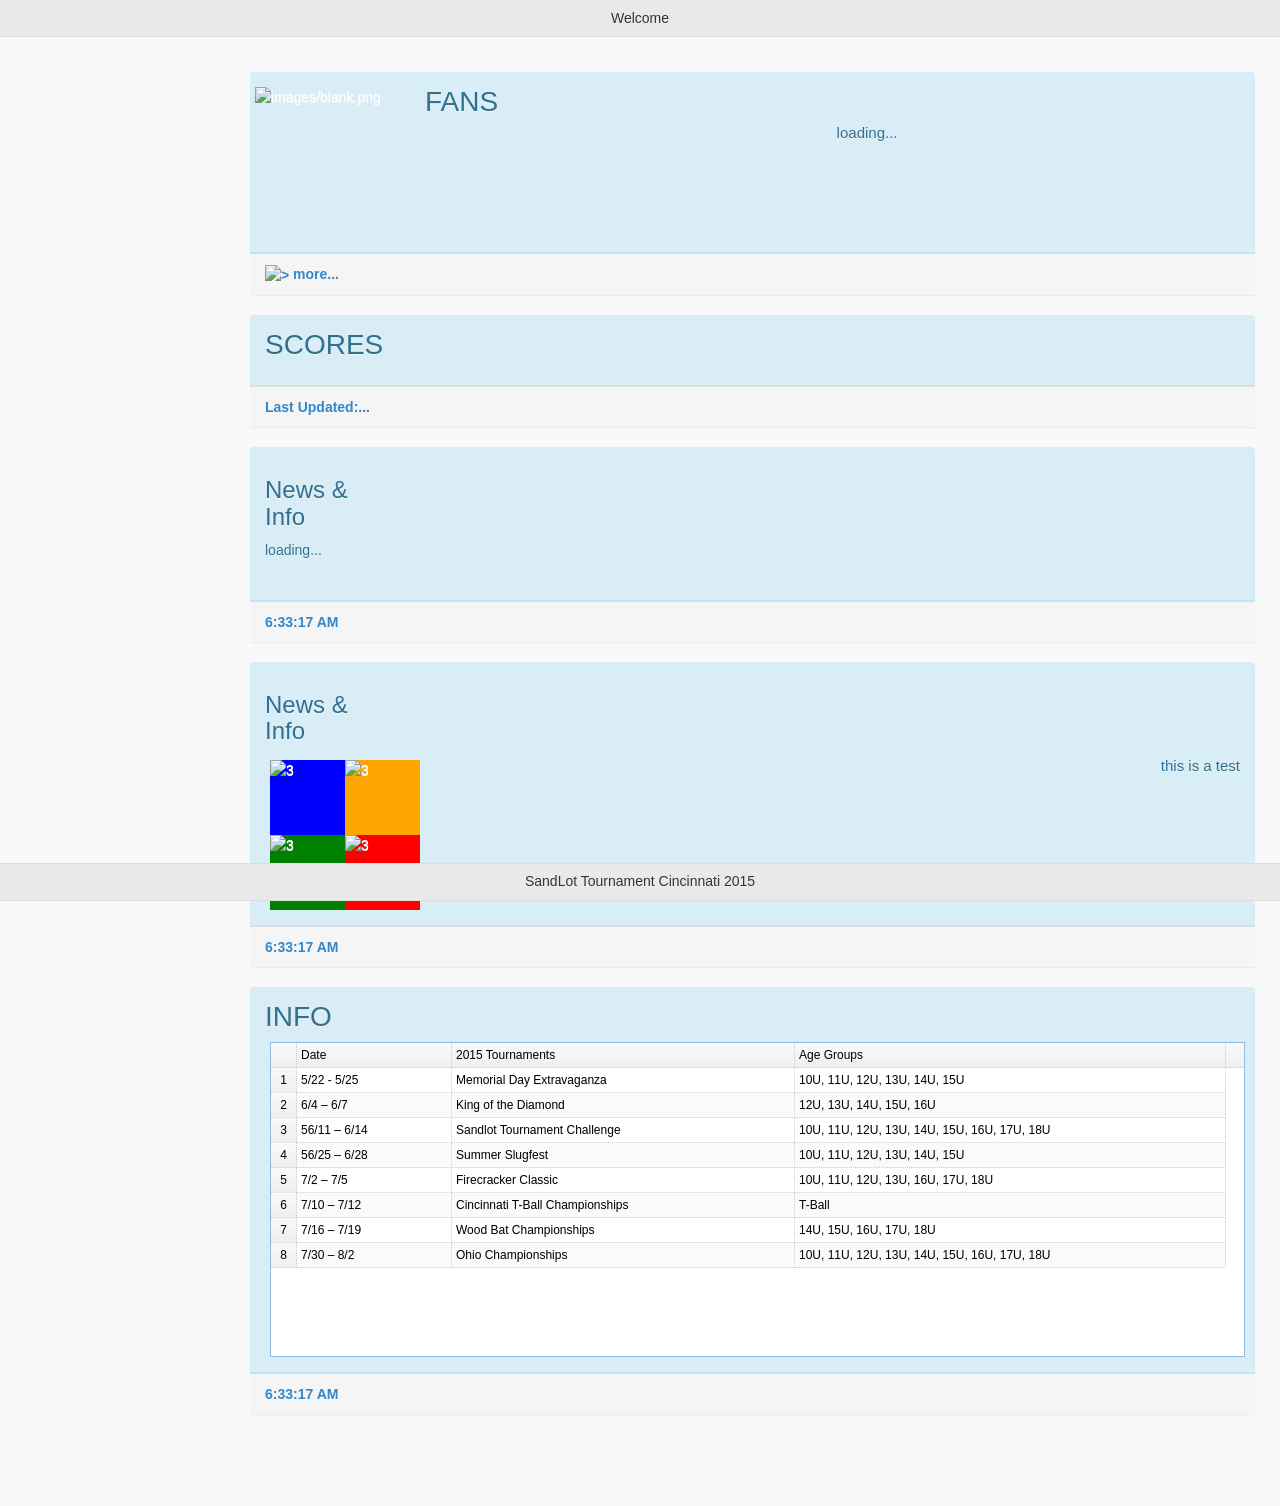
==== commit f4d4f9cf: "index update Index update" ====
--- a/index.html
+++ b/index.html
@@ -30,7 +30,7 @@
 <div data-role="page" id="pageone" style="float:center;background-image: url(http://www.iwd3.com/SL2/images/bg3.png);width:100%;height:100%;background-repeat:repeat;">
   </br>
   <div data-role="header" data-position="fixed">
-	<h1 id="ftp1">SandLot Tournament Cincinnati 2015</h1>
+	<h2 id="ftp1">Welcome</h2>
 </div>
 
 <div class="clear"></div>
@@ -97,20 +97,6 @@
 					<p class="announcement2-text">
 						<div>
 							<table id="scoreboard" ></table>
-							<!--
-							<table id="scoreboard" class="easyui-datagrid" style="width:600px;height:250px"
-									url="http://www.iwd3.com/A1/Scripts/json1b.php"
-									title="Load Data" 
-									rownumbers="true" pagination="true" fitColumns="true">
-								<thead>
-									<tr>
-										<th data-options="field:'teams'"  width="130">Teams</th>
-										<th field="score" width="60" align="center">Scores</th>
-										<th field="inning" width="60" >Innings</th>
-									</tr>
-								</thead>
-							</table>
-							-->
 						</div>
 					</p>
 				  </div> <!-- col-xs-6 text-right -->
@@ -163,21 +149,90 @@
 			</br>
 			<!-- PanelLayout 7 - END -->
 			
-			<div id="pn9" class="live-tile" data-delay="3500" data-direction="vertical" data-initdelay="2500" style="width:100%;height:315px">  					
-				<div>
-					<table id="tt2" ></table>
-					<!-- <a href="#"><img class="full" src="http://www.iwd3.com/SL2/images/A5.jpg" alt="images/blank.png" /></a> 
-					<span class="tile-title">Take The Field</span> -->
-				</div>
-				<div>
-					<table id="tt" ></table>
-					<!--
-					<p>2015 Sandlot Tournaments | Powered by I-MKTG
-					<span class="tile-title">Its A Hit</span>
+			<!-- PanelLayout x - 342x215 -->
+			<div id="pn7" class="panel panel-info" >
+			  <div class="panel-heading">
+				<div class="row">
+				  <div class="col-xs-6X" style="width: 5px;">
+					<!-- <i class="fa fa-comments fa-5x">image</i> -->							
+				  </div> <!-- col-xs-6 -->
+				  <div class="col-xs-6 text-left" style="width: 100%;">
+					<p class="announcement-heading"><h3><div id="pn7_title">News &</br>Info</div></h3></p>
+					<p id="pnX_content"  class="announcement2-text">
+						this is a test
+						<div class="list-tile">
+							<ul class="flip-list fourTiles" data-mode="flip-list" data-delay="3500" data-initdelay="1500">
+								<li><div style="background-color:Blue;"><img class="full" src="http://www.iwd3.com/SL2/images/A10.jpg" alt="3" /></div><div><img class="full" src="http://www.iwd3.com/SL2/images/A1.jpg" alt="3" /></div></li>
+								<li><div style="background-color:Orange;"><img class="full" src="http://www.iwd3.com/SL2/images/A8.jpg" alt="3" /></div><div><img class="full" src="http://www.iwd3.com/SL2/images/A6.jpg" alt="3" /></div></li>
+								<li><div style="background-color:Green;"><img class="full" src="http://www.iwd3.com/SL2/images/A7.jpg" alt="3" /></div><div><img class="full" src="http://www.iwd3.com/SL2/images/A5.jpg" alt="3" /></div></li>
+								<li><div style="background-color:Red;"><img class="full" src="http://www.iwd3.com/SL2/images/A4.jpg" alt="3" /></div><div><img class="full" src="http://www.iwd3.com/SL2/images/A3.jpg" alt="3" /></div></li>
+								
+							</ul>
+						</div>
 					</p>
-					-->
-				</div>					
-			</div>
+				  </div> <!-- col-xs-6 text-right -->
+				</div> <!-- row -->
+			  </div> <!-- panel-heading -->
+			  <a href="#">
+				<div class="panel-footer announcement-bottom">
+				  <div class="row">
+					<div class="col-xs-6">
+					  <!-- <a href="javaScript:loadE();"><img src="images/arrow.png" alt=">" /> more...</a> -->
+					  <div id="lupDteX">Last Updated:...</div>
+					</div>
+					<div class="col-xs-6 text-right">
+					  <!-- <i class="fa fa-arrow-circle-right"></i> -->
+					</div> <!-- col-xs-6 text-right -->
+				  </div> <!-- row -->
+				</div> <!-- panel-footer announcement-bottom -->
+			  </a>
+			</div> <!-- panel panel-info -->
+			</br>
+			<!-- PanelLayout x - END -->
+			
+			<!-- PanelLayout 8 - 342x215 -->
+			<div id="pn1" class="panel panel-info" >
+			  <div class="panel-heading">
+				<div class="row">
+				  <div class="col-xs-6X" style="width: 5px;">
+					<!-- <i class="fa fa-comments fa-5x">image</i> -->							
+				  </div> <!-- col-xs-6 -->
+				  <div class="col-xs-6 text-left" style="width: 100%;">
+					<p class="announcement-heading">INFO</p>
+					<!-- <p class="announcement2-text">New Mentions!</br>hello world, this is a test. this counld be more data if we want it to be. Let see what happend if the text is longer than before.</p> -->
+					<p class="announcement2-text">
+						<div id="pn9" class="live-tile" data-delay="3500" data-direction="vertical" data-initdelay="8500" style="width:100%;height:315px">  					
+							<div>
+								<table id="tt2" ></table>
+								<!-- <span class="tile-title">Take The Field</span> -->
+							</div>
+							<div>
+								<table id="tt" ></table>
+							</div>					
+						</div>
+					</p>
+				  </div> <!-- col-xs-6 text-right -->
+				</div> <!-- row -->
+			  </div> <!-- panel-heading -->
+			  <a href="#">
+				<div class="panel-footer announcement-bottom">
+				  <div class="row">
+					<div class="col-xs-6">
+					  <!-- <a href="javaScript:loadE();"><img src="http://www.iwd3.com/SL2/images/arrow.png" alt=">" /> more...</a> -->
+					  <div id="lupDte8">Last Updated:...</div>
+					</div>
+					<div class="col-xs-6 text-right">
+					  <!-- <i class="fa fa-arrow-circle-right"></i> -->
+					</div> <!-- col-xs-6 text-right -->
+				  </div> <!-- row -->
+				</div> <!-- panel-footer announcement-bottom -->
+			  </a>
+			</div> <!-- panel panel-info -->
+			</br>
+			<!-- PanelLayout 8 - END -->
+			
+			
+			
 			<div class="clear"></div>	
 		</div>
 	</div>
@@ -254,15 +309,15 @@
 				
 					
 			// set interval
-			var tid1 = setInterval(mycode1, 9000);
-			var tid2 = setInterval(mycode2, 10000);// 100000
+			var tid1 = setInterval(mycode1, 10000);
+			var tid2 = setInterval(mycode2, 20000);// 100000
 			function mycode1() {
 			  // do some stuff...
 			  // no need to recall the function (it's an interval, it'll loop forever)
 			  //$("#newP1").html("Static tiles can take advantage of theming too X! no need to recall the function (it's an interval, it'll loop forever."+displayTime()+""); //$.now()); Math.round(+new Date()/1000));
 				
 				//$('#tt').refresh;
-				$("#ftp1").html("<p>load3()..."+displayTime()+"</p>");
+				//$("#ftp1").html("<p>load3()..."+displayTime()+"</p>");
 				$('#pn7').height = 310;
 				load3();
 				//loadD2();
@@ -273,7 +328,8 @@
 			  //$("#q1").html("<p>Static tiles can take advantage of theming too X! "+displayTime()+"</p>"); //$.now()); Math.round(+new Date()/1000));
 				loadD();
 				//$('#scoreboard').refresh;
-				$("#ftp2").html("<p>loadD(): "+displayTime()+"</p>");
+				//$("#ftp2").html("<p>loadD(): "+displayTime()+"</p>");
+				//$("#ftp2").html("<p>Cincinnati, Ohio</p>");
 			}
 			function abortTimer() { // to be called when you want to stop the timer
 			  clearInterval(tid1);
@@ -351,6 +407,8 @@
 						//$("#tt6").html(data.rows[0].productid+" "+data.rows[0].productname);
 						//$("#tt7").html(data.rows[1].productid+" "+data.rows[1].productname);
 						$("#lupDte7").html(displayTime());
+						$("#lupDte8").html(displayTime());
+						$("#lupDteX").html(displayTime());
 						//alert("Done");
 					};
 					function error1() {  
@@ -392,7 +450,7 @@
 							//sortName: 'released',
 							//sortOrder: 'desc',
 							//width: windowWidth -25, 
-							height:315,
+							height:215,
 							fitColumns:true,
 							//url:'datagrid_data.json',
 							onLoadSuccess: inputexp1, 
@@ -412,6 +470,7 @@
 							//$("#tt5.src").html(data.rows[7].productname);
 							//$("#tt6").html(data.rows[0].productid+" "+data.rows[0].productname);
 							//$("#tt7").html(data.rows[1].productid+" "+data.rows[1].productname);
+							$("#pnX_content").html(items2[1].teams+" "+items2[1].inning);
 							//alert("Done");
 						};
 						function error1() {  
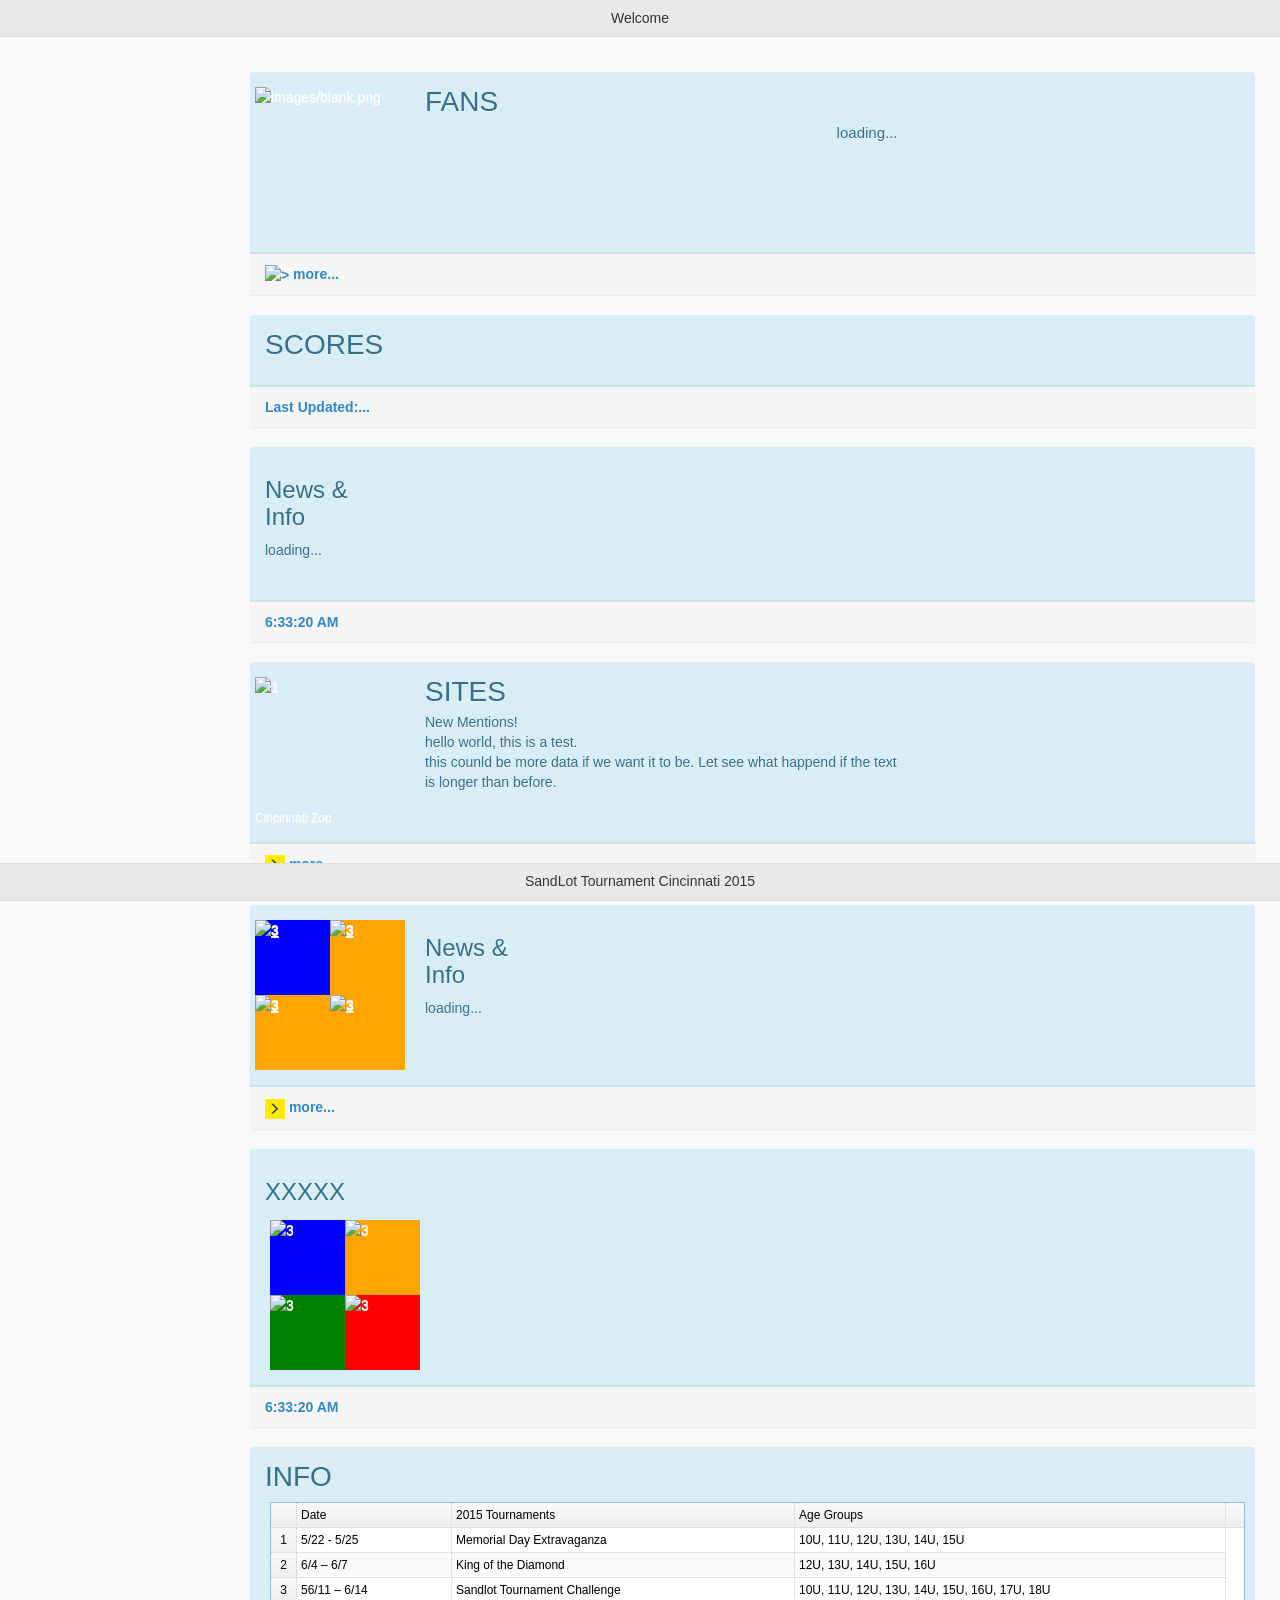
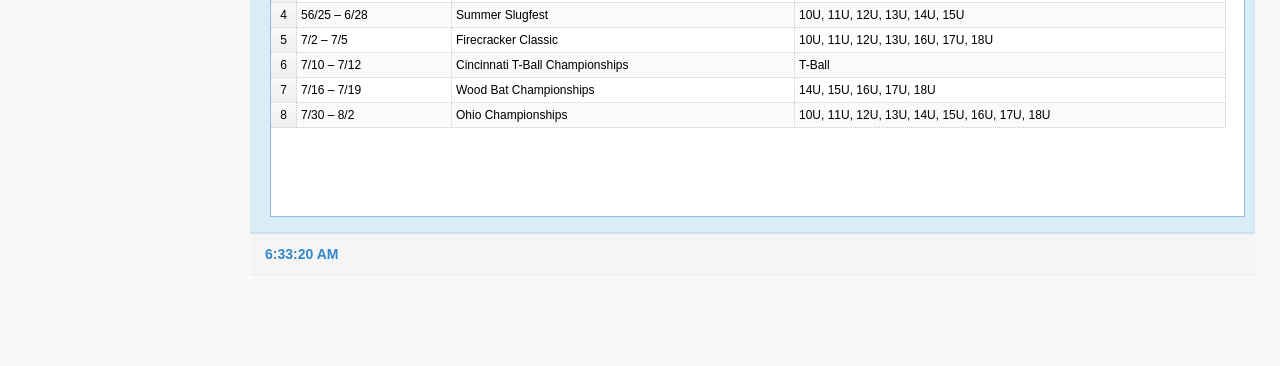
==== commit 8354e863: "add panels add panels" ====
--- a/index.html
+++ b/index.html
@@ -149,6 +149,103 @@
 			</br>
 			<!-- PanelLayout 7 - END -->
 			
+			<!-- PanelLayout 3 - 342x215 -->
+			<div id="pn3" class="panel panel-info" >
+			  <div class="panel-heading">
+				<div class="row">
+				  <div class="col-xs-6X">
+					<!-- <i class="fa fa-comments fa-5x">image</i> -->
+					<!-- Carousel Tile that slides 4 tile faces every 2.5 seconds -->
+					<div class="live-tile" data-mode="carousel" data-direction="horizontal" data-delay="2500">
+						<div>
+							<img class="full" src="http://www.iwd3.com/SL2/images/zoo.jpg" alt="1" />
+							<span class="tile-title">Cincinnati Zoo</span>
+						</div>
+						<div>
+							<img class="full" src="http://www.iwd3.com/SL2/images/artM-1.jpg" alt="2" />
+							<span class="tile-title accent">Cincinnati Art Museum</span>
+						</div>
+						<div>
+							<img class="full" src="http://www.iwd3.com/SL2/images/aquar-1.jpg" alt="3" />
+							<span class="tile-title">Newport Aquarium</span>
+						</div>
+						<div>
+							<img class="full" src="http://www.iwd3.com/SL2/images/blank2.png" alt="4" />
+							<span class="tile-title accent">Cincinnati, Ohio</span>
+						</div>
+						<div>
+							<img class="full" src="http://www.iwd3.com/SL2/images/park-1.jpg" alt="4" />
+							<span class="tile-title accent">Parks</span>
+						</div>
+						<div>
+							<img class="full" src="http://www.iwd3.com/SL2/images/reds-1.jpg" alt="4" />
+							<span class="tile-title accent">Reds Hall of Fame/Museum</span>
+						</div>
+						<div>
+							<img class="full" src="http://www.iwd3.com/SL2/images/KI_2.jpg" alt="4" />
+							<span class="tile-title accent">Kings Island</span>
+						</div>
+					</div> <!-- tile1 -->			
+				  </div> <!-- col-xs-6 -->
+				  <div class="col-xs-6 text-left">
+					<p class="announcement-heading">SITES</p>
+					<p class="announcement-text">New Mentions!</br>hello world, this is a test.</br>this counld be more data if we want it to be. Let see what happend if the text is longer than before.</p>
+				  </div> <!-- col-xs-6 text-right -->
+				</div> <!-- row -->
+			  </div> <!-- panel-heading -->
+			  <a href="#">
+				<div class="panel-footer announcement-bottom">
+				  <div class="row">
+					<div class="col-xs-6">
+					  <a href="#"><img src="images/arrow.png" alt=">" /> more...</a>
+					</div>
+					<div class="col-xs-6 text-left">
+					  <!-- <i class="fa fa-arrow-circle-right"></i> -->
+					</div> <!-- col-xs-6 text-right -->
+				  </div> <!-- row -->
+				</div> <!-- panel-footer announcement-bottom -->
+			  </a>
+			</div> <!-- panel panel-info -->
+			</br>
+			<!-- PanelLayout 3 - END -->
+			
+			<!-- PanelLayout 4 - 342x215 -->
+			<div id="pn4" class="panel panel-info" >
+			  <div class="panel-heading">
+				<div class="row">
+				  <div class="col-xs-6X">
+					<!-- <i class="fa fa-comments fa-5x">image</i> -->
+					<div class="list-tile">
+						<ul class="flip-list fourTiles" data-mode="flip-list" data-delay="1500" data-initdelay="900">
+							<li><div style="background-color:Blue;"><a href="#"><img class="full" src="http://www.iwd3.com/SL2/images/hotel-1.jpg" alt="3" /></a></div><div><a href="#myPanelB" ><img class="full" src="http://www.iwd3.com/SL2/images/hotel-2.jpg" alt="3" /></a></div></li>
+							<li><div style="background-color:Orange;"><a href="#" ><img class="full" src="http://www.iwd3.com/SL2/images/food-1.jpg" alt="3" /></a></div><div><a href="#myPanelB" ><img class="full" src="http://www.iwd3.com/SL2/images/food-2.jpg" alt="3" /></a></div></li>
+							<li><div style="background-color:Orange;"><a href="#" ><img class="full" src="http://www.iwd3.com/SL2/images/drink-1.jpg" alt="3" /></a></div><div><a href="#myPanelB" ><img class="full" src="http://www.iwd3.com/SL2/images/drink-2.jpg" alt="3" /></a></div></li>
+							<li><div style="background-color:Orange;"><a href="#" ><img class="full" src="http://www.iwd3.com/SL2/images/shop-1.jpg" alt="3" /></a></div><div><a href="#myPanelB" ><img class="full" src="http://www.iwd3.com/SL2/images/shop-2.jpg" alt="3" /></a></div></li>							
+						</ul>
+					</div> <!-- tile1 -->			
+				  </div> <!-- col-xs-6 -->
+				  <div class="col-xs-6 text-left">
+					<p class="announcement-heading"><h3><div id="pn4_title">News &</br>Info</div></h3></p>
+					<p class="announcement2-text"><div id="pn4_info">loading...</div></br></p>
+				  </div> <!-- col-xs-6 text-right -->
+				</div> <!-- row -->
+			  </div> <!-- panel-heading -->
+			  <a href="#">
+				<div class="panel-footer announcement-bottom">
+				  <div class="row">
+					<div class="col-xs-6">
+						<a href="#"><img src="images/arrow.png" alt=">" /> more...</a>
+					</div>
+					<div class="col-xs-6 text-left">
+					  <!-- <i class="fa fa-arrow-circle-right"></i> -->
+					</div> <!-- col-xs-6 text-right -->
+				  </div> <!-- row -->
+				</div> <!-- panel-footer announcement-bottom -->
+			  </a>
+			</div> <!-- panel panel-info -->
+			</br>
+			<!-- PanelLayout 4 - END -->
+			
 			<!-- PanelLayout x - 342x215 -->
 			<div id="pn7" class="panel panel-info" >
 			  <div class="panel-heading">
@@ -157,19 +254,16 @@
 					<!-- <i class="fa fa-comments fa-5x">image</i> -->							
 				  </div> <!-- col-xs-6 -->
 				  <div class="col-xs-6 text-left" style="width: 100%;">
-					<p class="announcement-heading"><h3><div id="pn7_title">News &</br>Info</div></h3></p>
-					<p id="pnX_content"  class="announcement2-text">
-						this is a test
-						<div class="list-tile">
+					<p class="announcement-heading"><h3><div id="pn7_title">XXXXX</div></h3></p>
+					<p id="pnX_content"  class="announcement2-text"></p>
+					<div class="list-tile">
 							<ul class="flip-list fourTiles" data-mode="flip-list" data-delay="3500" data-initdelay="1500">
 								<li><div style="background-color:Blue;"><img class="full" src="http://www.iwd3.com/SL2/images/A10.jpg" alt="3" /></div><div><img class="full" src="http://www.iwd3.com/SL2/images/A1.jpg" alt="3" /></div></li>
 								<li><div style="background-color:Orange;"><img class="full" src="http://www.iwd3.com/SL2/images/A8.jpg" alt="3" /></div><div><img class="full" src="http://www.iwd3.com/SL2/images/A6.jpg" alt="3" /></div></li>
 								<li><div style="background-color:Green;"><img class="full" src="http://www.iwd3.com/SL2/images/A7.jpg" alt="3" /></div><div><img class="full" src="http://www.iwd3.com/SL2/images/A5.jpg" alt="3" /></div></li>
-								<li><div style="background-color:Red;"><img class="full" src="http://www.iwd3.com/SL2/images/A4.jpg" alt="3" /></div><div><img class="full" src="http://www.iwd3.com/SL2/images/A3.jpg" alt="3" /></div></li>
-								
+								<li><div style="background-color:Red;"><img class="full" src="http://www.iwd3.com/SL2/images/A4.jpg" alt="3" /></div><div><img class="full" src="http://www.iwd3.com/SL2/images/A3.jpg" alt="3" /></div></li>								
 							</ul>
 						</div>
-					</p>
 				  </div> <!-- col-xs-6 text-right -->
 				</div> <!-- row -->
 			  </div> <!-- panel-heading -->
@@ -542,4 +636,5 @@
 </script>
 	
 </body>
+</html>
 </html>
